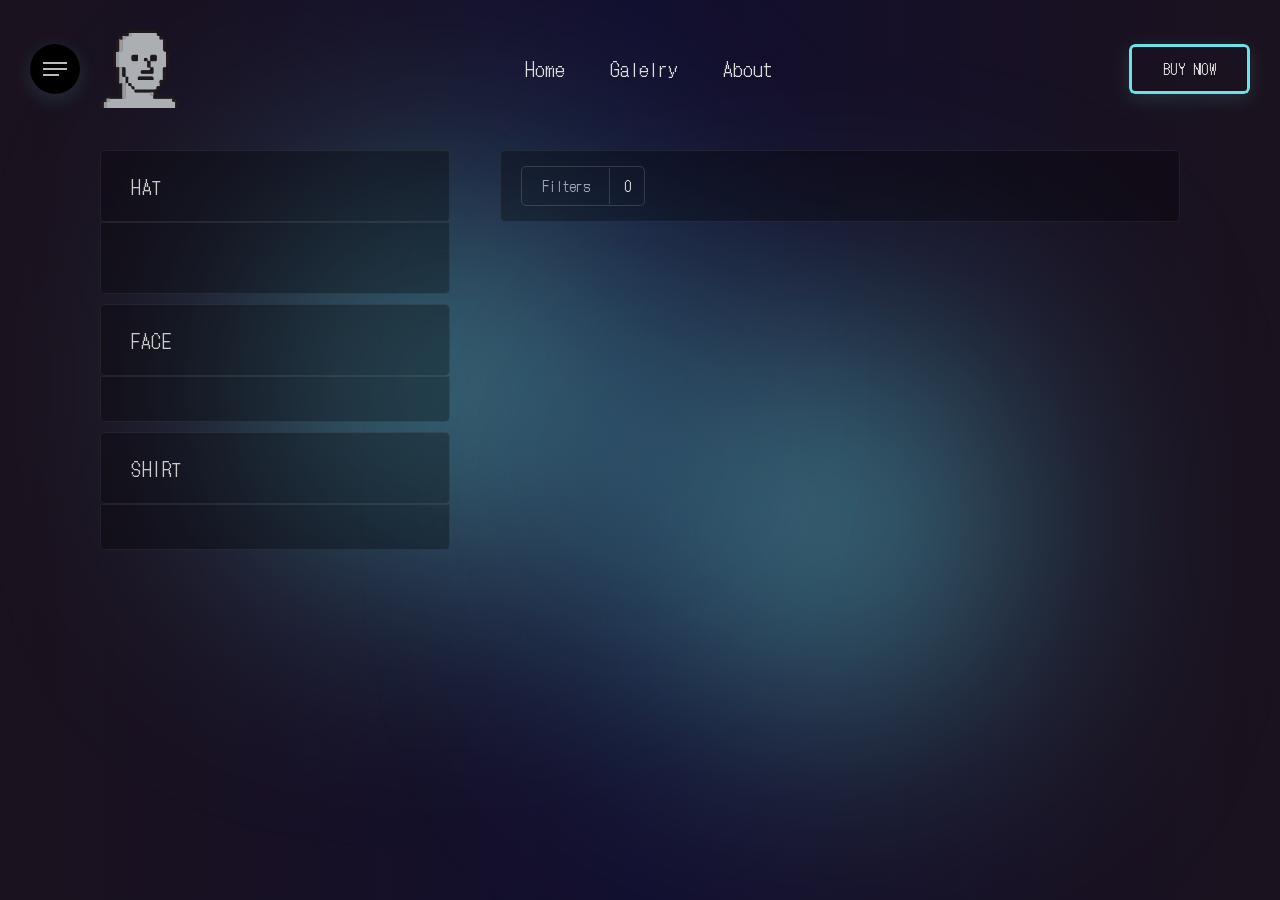
==== gallery.html @ 959a047c "new changes" ====
<!DOCTYPE html>
<html>

<head>

  <meta http-equiv="Content-Type" content="text/html; charset=utf-8">
  
  <meta name="description" content="NPC ORDINALS">
  <meta name="viewport" content="width=device-width, initial-scale=1, maximum-scale=1">
  
  <title> NPC ORDINALS </title>
  <link rel="icon" type="image/x-icon" href="/images/favicon.ico">
  
  
  <link rel="preconnect" href="https://fonts.googleapis.com">
  <link rel="preconnect" href="https://fonts.gstatic.com" crossorigin>
  <link href="https://fonts.googleapis.com/css2?family=DotGothic16&display=swap" rel="stylesheet">
  
  <!-- Styles -->
  <link type="text/css" rel="stylesheet" href="css/css-plugins.css">
  <link type="text/css" rel="stylesheet" href="css/css-style.css">
  <link type="text/css" rel="stylesheet" href="css/styles.css">
  <!--[if lt IE 9]> <script type="text/javascript" src="js/modernizr.custom.js?ver=4.1"></script> <![endif]-->
  <!-- !Styles -->
  
  </head>
  
  <body>
  
  <!-- Preloader -->
  <div class="metaportal_fn_preloader">
    <div class="loading-container">
      <div class="loading">
        <div class="l1">
          <div></div>
        </div>
        <div class="l2">
          <div></div>
        </div>
        <div class="l3">
          <div></div>
        </div>
        <div class="l4">
          <div></div>
        </div>
      </div>
    </div>
  </div>
  <!-- !Preloader -->
  
  <!-- Left Navigation -->
  <div class="metaportal_fn_leftnav_closer ready"></div>
  <div class="metaportal_fn_leftnav ready">
    <a href="#" class="fn__closer"><span></span></a>
    <div class="navbox">
      <div class="list_holder">
        <ul class="metaportal_fn_items">
          <li>
            <div class="item">
              <a href="https://magiceden.io/ordinals/marketplace/npc" target="_blank"></a>
              <span class="icon">
                <img src="images/market-opensea.png" alt="">
              </span>
              <span class="text">Magic Eden</span>
            </div>
          </li>
          <li>
            <div class="item">
              <a href="https://ordinalswallet.com/collection/npc-ordinals" target="_blank"></a>
              <span class="icon">
                <img src="images/ordinals.png" alt="">
              </span>
              <span class="text">Ordinals</span>
            </div>
          </li>
          <li>
            <div class="item">
              <a href="https://www.binance.com/en/nft/collection/npc-ordinals-715937890471591936?isBack=1" target="_blank"></a>
              <span class="icon">
                <img src="images/binance.png" alt="">
              </span>
              <span class="text">Binance</span>
            </div>
          </li>
        </ul>
      </div>
      <div class="nav_holder">
        
        <!-- For JS -->
        <span class="icon">
          <img src="images/svg-down.svg" alt="" class="fn__svg">
        </span>
        <!-- For JS -->
        
        
      </div>
      <div class="info_holder">
        <div class="copyright">
          <p>Copyright 2023 NPC ORDINALS </a></p>
        </div>
        <div class="social_icons">
          <ul>
            <li><a href="https://twitter.com/NPCOrdinals"><img src="images/social-twitter-1.svg" alt="" class="fn__svg"></a></li>
            <li><a href="https://discord.gg/QECun3AgF5"><img src="images/discord.svg" alt="" class="fn__svg"></a></li>
            
          </ul>
        </div>
      </div>
    </div>
  </div>
  <!-- !Left Navigation -->
  
  
  <!-- !Searchbox Popup -->
  
  
  <!-- !Wallet Popup -->
  
  <!-- Main -->
  <div class="metaportal_fn_main">
  
    <!-- Mobile Navigation -->
    <div class="metaportal_fn_mobnav">
      <div class="mob_top">
        
        <div class="wallet">
          <a href="https://magiceden.io/ordinals/marketplace/npc" class="metaportal_fn_button wallet_opener"><span>Buy Now</span></a>
        </div>
      </div>
      <div class="mob_mid">
        <div class="logo">
          <a href="index.html"><img src="images/img-logo.png" alt=""></a>
        </div>
        <div class="trigger">
          <span></span>
        </div>
      </div>
      <div class="mob_bot">
        <ul>
          <li><a class="creative_link" href="index.html">Home</a></li>
          <li><a class="creative_link" href="gallery.html">Gallery</a></li>
          <li><a class="creative_link" href="#about">About</a></li>
        </ul>
      </div>
    </div>
    <!-- !Mobile Navigation -->
    
    <!-- Header -->
    <header id="header">
      <div class="header">
        <div class="header_in">
        
          <div class="trigger_logo">
            <div class="trigger">
              <span></span>
            </div>
            <div class="logo">
              <a href="index.html"><img src="images/img-logo.png" alt=""></a>
            </div>
          </div>
          
          <div class="nav">
            <ul>
              <li><a class="creative_link" href="index.html">Home</a></li>
              <li><a class="creative_link" href="gallery.html">Galelry</a></li>
              <li><a class="creative_link" href="#collection">About</a></li>
            </ul>
          </div>
          
          <div class="wallet">
            <a href="https://magiceden.io/ordinals/marketplace/npc" class="metaportal_fn_button wallet_opener"><span>Buy Now</span></a>
          </div>
          
        </div>
      </div>
    </header>
    <!-- !Header -->

    <div class="metaportal_fn_collectionpage">
      <div class="container">
        <div class="metaportal_fn_collection">


          <div class="metaportal_fn_filters">



            <div class="filter_item filter__type opened">
              <div class="filter_item__header">
                <a class="full_link" href="#"></a>
                <span class="text">HAT</span>
              </div>

              <div class="filter_item__content">
                <div class="ic_in">

                  <ul class="items">
                    <li >

                     <div class="item">
                      <span id="hat-filter" class="text">  </span>
                    </div> 
                    </li> </br> 
                  </ul>
                  <!-- Dynamically populated with available hat options -->
                </div>
              </div>
            </div>

            <div class="filter_item filter__type opened">
              <div class="filter_item__header">
                <a class="full_link" href="#"></a>
                <span class="text">FACE</span>
              </div>

              <div class="filter_item__content">
                <div class="ic_in">

                  <ul class="items">
                    <li>

                      <div id="face-filter" class="item"> </div>
                    </li>
                  </ul>
                  <!-- Dynamically populated with available hat options -->
                </div>
              </div>
            </div>

            <div class="filter_item filter__type opened">
              <div class="filter_item__header">
                <a class="full_link" href="#"></a>
                <span class="text">SHIRT</span>
              </div>

              <div class="filter_item__content">
                <div class="ic_in">

                  <ul class="items">
                    <li>

                      <div id="shirt-filter" class="item"> </div>
                    </li>
                  </ul>
                  <!-- Dynamically populated with available hat options -->
                </div>
              </div>
            </div>






          </div>


          <div class="metaportal_fn_clist">

            <div class="metaportal_fn_result_box" data-and-text="And" data-or-text="Or">
              <div class="filter_count">
                Filters <span>0</span>
              </div>
            </div>

            <div id="gallery">
            </div>
          </div>


        </div>
      </div>
    </div>


      <script data-cfasync="false" src="js/cloudflare-static-email-decode.min.js"></script>
      <script type="text/javascript" src="js/6547-js-jquery.js"></script>
      <script type="text/javascript" src="js/4594-js-plugins.js"></script>
      <!--[if lt IE 10]> <script type="text/javascript" src="js/ie8.js?ver=4.1"></script> <![endif]-->
      <script type="text/javascript" src="js/9503-js-init.js"></script>
      <script src="js/script.js"></script>
</body>

</html>
---- css/css-style.css ----
@charset "utf-8";

body,
html {
    overflow-x: hidden
}

body:after,
body:before {
    width: 270px;
    height: 270px;
    border-radius: 100%;
    position: fixed
}

body,
p {
    letter-spacing: 0
}

.clearfix:after,
.clearfix:before,
.container:after,
html:after,
html:before {
    display: table;
    content: '';
    clear: both
}

.fn__maintitle.big,
.fn__maintitle.upper,
.fn_cs_steps p {
    text-transform: uppercase
}

.fn_cs_roadmap .swiper-slide .phase,
.metaportal_fn_pnb .item .fn_title,
.qnt,
.wid-title .text {
    white-space: nowrap;
    text-overflow: ellipsis
}

:root {
    --mc1: #6BE2E8;
    --mc2: #6BE2E8;
    --hc: #ddd;
    --bc: #9ba0b8;
    --hff: 'DotGothic16', sans-serif;
    --bff: 'DotGothic16', sans-serif;
}

*,
:after,
:before {
    margin: 0;
    padding: 0;
    -webkit-box-sizing: border-box;
    -moz-box-sizing: border-box;
    box-sizing: border-box
}

.metaportal_fn_content {
    display: -webkit-flex;
    display: -moz-flex;
    display: -ms-flex;
    display: -o-flex;
    display: flex;
    -webkit-flex-direction: column;
    -moz-flex-direction: column;
    -ms-flex-direction: column;
    -o-flex-direction: column;
    flex-direction: column;
    min-height: 100vh
}

.metaportal_fn_preloader {
    position: fixed;
    z-index: 9999;
    top: 0;
    left: 0;
    right: 0;
    bottom: 0;
    background: #1b121d;
    background: -moz-linear-gradient(90deg, #1b121d 0, #120f2f 50%, #1b121d 100%);
    background: -webkit-linear-gradient(90deg, #1b121d 0, #120f2f 50%, #1b121d 100%);
    background: linear-gradient(90deg, #1b121d 0, #120f2f 50%, #1b121d 100%);
    transition: .5s
}

.fn_cs_slider .metaportal_fn_videobutton,
.metaportal_fn_preloader.ready {
    opacity: 0;
    visibility: hidden
}

.metaportal_fn_preloader .loading-container {
    width: 256px;
    height: 256px;
    position: absolute;
    top: 50%;
    left: 50%;
    -webkit-transform: translate(-50%, -50%);
    -ms-transform: translate(-50%, -50%);
    -o-transform: translate(-50%, -50%);
    transform: translate(-50%, -50%)
}

.metaportal_fn_preloader .loading {
    width: 64px;
    height: 64px;
    position: absolute;
    top: 36%;
    left: 36%;
    -webkit-transform: rotate(45deg);
    -ms-transform: rotate(45deg);
    -o-transform: rotate(45deg);
    transform: rotate(45deg)
}

.metaportal_fn_preloader .loading div {
    width: 32px;
    height: 32px;
    position: absolute
}

.metaportal_fn_preloader .l1 div,
.metaportal_fn_preloader .l2 div,
.metaportal_fn_preloader .l3 div,
.metaportal_fn_preloader .l4 div {
    width: 100%;
    height: 100%;
    background-color: var(--mc1)
}

.metaportal_fn_preloader .l1 {
    transform: translate(0, 0);
    animation: 3s infinite l1-rise
}

.metaportal_fn_preloader .l2 {
    transform: translate(0, 32px);
    animation: 3s infinite l2-rise
}

.metaportal_fn_preloader .l3 {
    transform: translate(32px, 0);
    animation: 3s infinite l3-rise
}

.metaportal_fn_preloader .l4 {
    transform: translate(32px, 32px);
    animation: 3s infinite l4-rise
}

@keyframes rot1 {

    0%,
    40%,
    50% {
        transform: rotate(0)
    }

    100%,
    60% {
        transform: rotate(90deg)
    }
}

@keyframes rot2 {

    0%,
    40%,
    50% {
        transform: rotate(0)
    }

    100%,
    60% {
        transform: rotate(-90deg)
    }
}

@keyframes rot3 {

    0%,
    35% {
        transform: rotate(45deg)
    }

    100%,
    65% {
        transform: rotate(405deg)
    }
}

@keyframes l1-rise {

    0%,
    100% {
        transform: translate(0, 0)
    }

    30%,
    70% {
        transform: translate(-8px, -8px)
    }
}

@keyframes l2-rise {

    0%,
    100% {
        transform: translate(0, 32px)
    }

    30%,
    70% {
        transform: translate(-8px, 40px)
    }
}

@keyframes l3-rise {

    0%,
    100% {
        transform: translate(32px, 0)
    }

    30%,
    70% {
        transform: translate(40px, -8px)
    }
}

@keyframes l4-rise {

    0%,
    100% {
        transform: translate(32px, 32px)
    }

    30%,
    70% {
        transform: translate(40px, 40px)
    }
}

@keyframes color {

    0%,
    100% {
        background-color: var(--mc1)
    }

    50% {
        background-color: var(--mc2)
    }
}

.metaportal_fn_preloader .l1 div,
.metaportal_fn_preloader .l4 div {
    animation: 3s infinite rot1, 3s linear infinite color
}

.metaportal_fn_preloader .l2 div,
.metaportal_fn_preloader .l3 div {
    animation: 3s infinite rot2, 3s linear infinite color
}

body {
    font-family: var(--bff);
    font-size: 18px;
    line-height: 1.44;
    font-weight: 400;
    color: var(--bc);
    position: relative;
    word-break: break-word;
    background: #1b121d;
    background: -moz-linear-gradient(90deg, #1b121d 0, #120f2f 50%, #1b121d 100%);
    background: -webkit-linear-gradient(90deg, #1b121d 0, #120f2f 50%, #1b121d 100%);
    background: linear-gradient(90deg, #1b121d 0, #120f2f 50%, #1b121d 100%);
    height: auto
}

body,
html {
    width: 100%;
    margin: 0;
    padding: 0
}

body:after {
    content: '';
    top: 42.8%;
    right: 25%;
    background-color: var(--mc2);
    -webkit-filter: blur(150px);
    -o-filter: blur(150px);
    filter: blur(150px)
}

body:before {
    content: '';
    top: 27.5%;
    left: 23.9%;
    background-color: var(--mc1);
    -webkit-filter: blur(150px);
    -o-filter: blur(150px);
    filter: blur(150px)
}

.fn__svg {
    fill: currentcolor;
    width: 18px;
    height: 18px;
    opacity: 0
}

.replaced-svg {
    opacity: 1
}

p {
    margin-bottom: 20px
}

h1,
h2,
h3,
h4,
h5,
h6 {
    color: var(--hc);
    font-family: var(--hff);
    line-height: 1.22;
    letter-spacing: 0
}

h1>a,
h2>a,
h3>a,
h4>a,
h5>a,
h6>a {
    text-decoration: none;
    color: var(--hc)
}

.social a:hover,
h1>a:hover,
h2>a:hover,
h3>a:hover,
h4>a:hover,
h5>a:hover,
h6>a:hover {
    color: var(--mc1)
}

input[type=password],
input[type=text] {
    background-color: transparent;
    border-radius: 5px;
    border: 2px solid rgba(255, 255, 255, .15);
    font-size: 16px;
    letter-spacing: 0;
    line-height: 46px;
    height: 50px;
    padding: 0 15px;
    outline: transparent 0
}

.social a,
.social li {
    font-family: var(--hff);
    font-size: 18px;
    letter-spacing: 0;
    text-decoration: none;
    font-weight: 500;
    color: var(--hc)
}

textarea {
    background-color: transparent;
    border-radius: 6px;
    border: 2px solid rgba(255, 255, 255, .15);
    font-size: 16px;
    letter-spacing: 0;
    padding: 13px 15px;
    height: 250px
}

input[type=password]:focus,
input[type=text]:focus,
textarea:focus {
    outline: 0;
    background-color: transparent;
    border-color: var(--mc1)
}

#footer,
#fun_facts {
    border-top: 1px solid rgba(255, 255, 255, .08)
}

.container {
    width: 100%;
    max-width: 1800px;
    padding: 0 100px;
    margin: 0 auto
}

.container.small {
    max-width: 1400px
}

@media(max-width:1200px) {
    .container {
        padding: 0 40px
    }
}

@media(max-width:1040px) {
    .container {
        padding: 0 20px
    }
}

.metaportal_fn_comments .metaportal_fn_button,
.mw300 {
    max-width: 300px
}

a.full_link {
    position: absolute;
    top: 0;
    left: 0;
    right: 0;
    bottom: 0;
    z-index: 1
}

.bg_overlay,
.bg_overlay .bg_color,
.bg_overlay .bg_image {
    position: absolute;
    top: 0;
    left: 0;
    right: 0;
    bottom: 0;
    z-index: 1;
    background-size: cover;
    background-repeat: no-repeat;
    background-position: center center
}

.bg_overlay .bg_color {
    z-index: 2
}

[class*=mw_] {
    margin-left: auto;
    margin-right: auto
}

.mw_650 {
    max-width: 650px
}

.mw_500 {
    max-width: 500px
}

.metaportal_fn_main,
.metaportal_fn_main * {
    box-sizing: border-box
}

.metaportal_fn_main {
    position: relative;
    z-index: 2;
    display: -webkit-flex;
    display: -moz-flex;
    display: -ms-flex;
    display: -o-flex;
    display: flex;
    -webkit-flex-direction: column;
    -moz-flex-direction: column;
    -ms-flex-direction: column;
    -o-flex-direction: column;
    flex-direction: column;
    min-height: 100vh
}

.metaportal_fn_mobnav {
    display: none;
    overflow: hidden
}

.header .trigger_logo,
.metaportal_fn_mobnav .social,
.metaportal_fn_mobnav .social_trigger,
.metaportal_fn_pnb .item_in {
    display: -webkit-flex;
    display: -moz-flex;
    display: -ms-flex;
    display: -o-flex;
    display: flex;
    -ms-align-items: center;
    align-items: center
}

.fn_cs_section_divider .divider>*,
.header .trigger,
.metaportal_fn_mobnav .social_trigger .trigger {
    margin-right: 20px
}

.metaportal_fn_mobnav .mob_mid,
.metaportal_fn_mobnav .mob_top {
    display: -webkit-flex;
    display: -moz-flex;
    display: -ms-flex;
    display: -o-flex;
    display: flex;
    padding: 20px;
    overflow: hidden;
    background: #1b121d;
    background: -moz-linear-gradient(90deg, #1b121d 0, #120f2f 50%, #1b121d 100%);
    background: -webkit-linear-gradient(90deg, #1b121d 0, #120f2f 50%, #1b121d 100%);
    background: linear-gradient(90deg, #1b121d 0, #120f2f 50%, #1b121d 100%);
    border-bottom: 1px solid rgba(255, 255, 255, .08);
    -ms-align-items: center;
    align-items: center;
    justify-content: space-between
}

#social .social,
.social ul {
    display: -webkit-flex;
    display: -moz-flex;
    display: -ms-flex;
    display: -o-flex;
    -ms-align-items: center
}

.metaportal_fn_mobnav .mob_bot {
    display: none;
    background: #1b121d;
    padding: 21px 20px;
    overflow: hidden
}

.metaportal_fn_items,
.metaportal_fn_mobnav .mob_bot ul {
    margin: 0;
    list-style-type: none
}

.metaportal_fn_mobnav .mob_bot li {
    padding: 8px 0;
    margin: 0
}

.metaportal_fn_mobnav .mob_bot a {
    line-height: 27px
}

#social {
    z-index: 5;
    position: fixed;
    left: 50px;
    top: 50%;
    transition: .5s
}

#social.hold {
    transform: translateX(-200px)
}

#social .social {
    -moz-transform: translateX(-50%) translateY(-50%) rotate(-90deg);
    -webkit-transform: translateX(-50%) translateY(-50%) rotate(-90deg);
    transform: translateX(-50%) translateY(-50%) rotate(-90deg);
    display: flex;
    position: absolute;
    width: max-content;
    align-items: center
}

.social ul {
    margin: 0;
    list-style-type: none;
    display: flex;
    align-items: center
}

.social li {
    margin: 0
}

.social li:after {
    content: '/';
    margin: 0 6px
}

.social li:last-child:after {
    content: ''
}

.social .title {
    margin: 0 10px 0 0;
    padding: 0;
    line-height: 50px
}

.metaportal_fn_button,
.metaportal_fn_protected input[type=submit] {
    display: block;
    width: fit-content;
    max-width: 100%;
    text-decoration: none;
    font-weight: 500;
    font-size: 14px;
    letter-spacing: .5px;
    font-family: var(--hff);
    height: 50px;
    line-height: 50px;
    padding: 0 34px;
    position: relative;
    color: var(--hc);
    text-transform: uppercase;
    text-align: center;
    white-space: nowrap;
    background-color: transparent;
    outline: transparent 0
}

.header .nav a,
.metaportal_fn_totop {
    font-size: 18px;
    letter-spacing: 0;
    font-weight: 500;
    font-family: var(--hff);
    text-decoration: none
}

#home2 .container,
.metaportal_fn_button span {
    position: relative;
    z-index: 5
}

.metaportal_fn_protected .submit {
    display: block;
    position: relative
}

.metaportal_fn_protected .submit input {
    width: 100%;
    z-index: 5
}

.metaportal_fn_button.full {
    width: 100%;
    height: 80px;
    line-height: 80px
}

.metaportal_fn_search,
.metaportal_fn_totop .icon,
.trigger {
    height: 50px;
    background-color: #000
}

.metaportal_fn_button:hover:after,
.metaportal_fn_items .item:hover:after,
.metaportal_fn_protected .submit:hover:after {
    animation-duration: 2s
}

.metaportal_fn_button:hover,
.metaportal_fn_protected .submit:hover,
.metaportal_fn_share a:hover {
    color: #fff
}

.metaportal_fn_button:after,
.metaportal_fn_protected .submit:after {
    content: "";
    position: absolute;
    top: 0;
    left: 0;
    right: 0;
    bottom: 0;
    border-radius: 6px;
    border: 3px solid transparent;
    background: -moz-linear-gradient(45deg, var(--mc1), var(--mc2), var(--mc1), var(--mc2)) border-box;
    background: -webkit-linear-gradient(45deg, var(--mc1), var(--mc2), var(--mc1), var(--mc2)) border-box;
    background: linear-gradient(45deg, var(--mc1), var(--mc2), var(--mc1), var(--mc2)) border-box;
    -webkit-mask: linear-gradient(#fff 0 0) padding-box, linear-gradient(#fff 0 0);
    -webkit-mask-composite: destination-out;
    -webkit-mask-composite: source-out;
    mask-composite: exclude;
    background-size: 300% 300%;
    -webkit-animation: 4s infinite alternate animatedgradient;
    animation: 4s infinite alternate animatedgradient
}

.fn_cs_about .left_part .img_in,
.fn_cs_slider .slider_top .img {
    background-size: cover;
    background-position: center center;
    background-repeat: no-repeat
}

.metaportal_fn_button:before,
.metaportal_fn_protected .submit:before {
    right: 0;
    bottom: 0;
    top: 0;
    left: 0;
    position: absolute;
    color: var(--mc1);
    content: '';
    opacity: .15;
    border-radius: 6px;
    box-shadow: 0 5px 20px
}

@keyframes animatedgradient {

    0%,
    100% {
        background-position: 0 50%
    }

    50% {
        background-position: 100% 50%
    }
}

.metaportal_fn_totop {
    display: block;
    margin: 0;
    padding: 0;
    position: fixed;
    z-index: 5;
    right: 30px;
    bottom: 30px;
    width: 50px;
    color: #bbb;
    opacity: 0;
    visibility: hidden;
    transform: translateX(100px);
    transition: .5s
}

.totop-active .metaportal_fn_totop {
    transform: translateX(0);
    opacity: 1;
    visibility: visible
}

.metaportal_fn_totop .icon {
    display: block;
    width: 50px;
    border-radius: 100%;
    position: relative;
    margin-right: 30px
}

.metaportal_fn_totop .fn__svg {
    position: absolute;
    display: block;
    z-index: 3;
    width: 20px;
    height: 20px;
    left: 50%;
    top: 50%;
    margin: -10px 0 0 -10px;
    -moz-transform: rotate(-90deg);
    -webkit-transform: rotate(-90deg);
    transform: rotate(-90deg)
}

.metaportal_fn_totop .icon:after {
    content: '';
    position: absolute;
    z-index: -1;
    width: 100%;
    height: 100%;
    top: 0;
    left: 0;
    color: var(--mc1);
    opacity: .15;
    border-radius: 100%;
    box-shadow: 0 5px 20px;
    -moz-transform: rotate(90deg);
    -webkit-transform: rotate(90deg);
    transform: rotate(90deg);
    transition: .3s
}

.fn_cs_collection .item:hover .item_in:after,
.metaportal_fn_items .item:hover .icon:after,
.metaportal_fn_search:hover:after,
.metaportal_fn_totop:hover .icon:after,
.slider_nav a:hover .icon:after,
.trigger.active:after,
.trigger:hover:after {
    opacity: .5
}

.metaportal_fn_totop .totop_inner {
    -moz-transform: translateX(-50%) translateY(-50%) rotate(-90deg);
    -webkit-transform: translateX(-50%) translateY(-50%) rotate(-90deg);
    transform: translateX(-50%) translateY(-50%) rotate(-90deg);
    display: -webkit-flex;
    display: -moz-flex;
    display: -ms-flex;
    display: -o-flex;
    display: flex;
    top: 50%;
    left: 50%;
    position: absolute;
    width: max-content;
    -ms-align-items: center;
    align-items: center
}

.metaportal_fn_search {
    display: block;
    width: 50px;
    border-radius: 100%;
    position: fixed;
    z-index: 5;
    bottom: 30px;
    left: 30px;
    color: #bbb;
    transition: .5s
}

.metaportal_fn_search.hold {
    transform: translateX(-300px)
}

.metaportal_fn_categories .count:after,
.metaportal_fn_mint_top .view_on a:after,
.metaportal_fn_search:after,
.metaportal_fn_widget_articles .count:after {
    content: '';
    position: absolute;
    z-index: -1;
    width: 100%;
    height: 100%;
    color: var(--mc1);
    top: 0;
    left: 0;
    opacity: .15;
    border-radius: 100%;
    box-shadow: 0 5px 20px;
    transition: .3s
}

.metaportal_fn_search .fn__svg {
    position: absolute;
    display: block;
    z-index: 3;
    width: 20px;
    height: 20px;
    left: 50%;
    top: 50%;
    margin: -10px 0 0 -10px
}

.header,
.header:after {
    top: 0;
    transition: .3s;
    left: 0
}

.header {
    padding: 30px;
    position: fixed;
    right: 0;
    z-index: 25;
    border-bottom: 1px solid transparent
}

.fn__maintitle,
.trigger {
    z-index: 5;
    position: relative
}

.header:after {
    transform: translateY(-105%);
    content: '';
    position: absolute;
    right: 0;
    bottom: 0;
    z-index: -1;
    background: #1b121d;
    background: -moz-linear-gradient(90deg, #1b121d 0, #120f2f 50%, #1b121d 100%);
    background: -webkit-linear-gradient(90deg, #1b121d 0, #120f2f 50%, #1b121d 100%);
    background: linear-gradient(90deg, #1b121d 0, #120f2f 50%, #1b121d 100%)
}

.header.active:after,
.metaportal_fn_search_closer.active {
    transform: translateY(0)
}

.header.active {
    z-index: 60;
    padding: 20px 30px;
    border-bottom-color: rgba(255, 255, 255, .08)
}

.header .header_in {
    display: -webkit-flex;
    display: -moz-flex;
    display: -ms-flex;
    display: -o-flex;
    display: flex;
    justify-content: space-between;
    -ms-align-items: center;
    align-items: center
}

.frenify_cards_gallery img,
.header .nav,
.metaportal_fn_result_box .result_item a:hover:after {
    opacity: 0
}

.trigger {
    display: block;
    width: 50px;
    border-radius: 100%;
    color: #bbb;
    cursor: pointer
}

.slider_nav .icon:after,
.trigger:after {
    content: '';
    position: absolute;
    z-index: -1;
    width: 100%;
    height: 100%;
    top: 0;
    left: 0;
    color: var(--mc1);
    opacity: .15;
    border-radius: 100%;
    box-shadow: 0 5px 20px;
    transition: .3s
}

.trigger.active span {
    -webkit-transform: rotate(45deg);
    -ms-transform: rotate(45deg);
    -o-transform: rotate(45deg);
    transform: rotate(45deg)
}

.trigger.active span:before {
    bottom: 0;
    -webkit-transform: rotate(-90deg);
    -ms-transform: rotate(-90deg);
    -o-transform: rotate(-90deg);
    transform: rotate(-90deg)
}

.trigger.active span:after {
    width: 0;
    transition: none
}

.trigger span,
.trigger span:after,
.trigger span:before {
    display: block;
    height: 2px;
    position: absolute;
    background-color: #bbb;
    content: '';
    transition: .3s
}

.fn_cs_slider .slider_top ul,
.header .nav ul,
.slider_nav,
.slider_nav a {
    display: -webkit-flex;
    display: -moz-flex;
    display: -ms-flex;
    display: -o-flex
}

.trigger span {
    top: 24px;
    width: 24px;
    left: 13px
}

.trigger span:before {
    bottom: 6px;
    width: 24px;
    left: 0
}

.trigger span:after {
    top: 6px;
    width: 16px;
    left: 0
}

.header .nav ul {
    margin: 0 0 0 -45px;
    list-style-type: none;
    display: flex
}

.header .nav li {
    margin: 0 0 0 45px
}

.fn__maintitle {
    margin: 0;
    padding: 0;
    font-weight: 300;
    letter-spacing: .5px;
    font-size: 36px;
    line-height: 1
}

.fn__maintitle.big {
    font-size: 60px
}

.fn__maintitle[data-align=center] {
    text-align: center
}

.fn__maintitle[data-align=left] {
    text-align: left
}

.fn__maintitle[data-align=right] {
    text-align: right
}

.fn__maintitle:before {
    position: absolute;
    z-index: -1;
    top: 2px;
    left: 0;
    width: 100%;
    height: 100%;
    background: -moz-linear-gradient(var(--mc1), var(--mc2));
    background: -webkit-linear-gradient(var(--mc1), var(--mc2));
    background: linear-gradient(var(--mc1), var(--mc2));
    -webkit-background-clip: text;
    -webkit-text-fill-color: transparent;
    content: attr(data-text)
}

#home {
    overflow: hidden;
    padding-top: 179px;
    padding-bottom: 150px
}

.fn_cs_slider {
    padding: 0 20px;
    overflow: hidden
}

.fn_cs_counter_list li:nth-of-type(4n) .divider,
.fn_cs_roadmap .step_in .fn__svg,
.fn_cs_slider .hidden_list,
.metaportal_fn_boxed_countdown li:last-child span:after,
.metaportal_fn_boxed_countdown li:last-child span:before,
.metaportal_fn_leftnav .nav_holder .icon,
.metaportal_fn_leftnav.ready,
.metaportal_fn_leftnav_closer.ready,
.metaportal_fn_wallet_closer.ready,
.metaportal_fn_walletbox.ready {
    display: none
}

.slider_nav {
    display: flex;
    -ms-align-items: center;
    align-items: center;
    justify-content: center;
    position: relative;
    margin-bottom: 52px
}

.slider_nav>* {
    margin-right: 100px
}

.fn_cs_section_divider .divider>:last-child,
.slider_nav a>:last-child,
.slider_nav>:last-child {
    margin-right: 0
}

.slider_nav:after {
    content: '';
    position: absolute;
    width: 40px;
    height: 1px;
    background-color: rgba(255, 255, 255, .5);
    left: 50%;
    margin-left: -20px;
    top: 50%;
    margin-top: -.5px
}

.fn_cs_slider .slider_top .item_in,
.slider_nav .circle,
.slider_nav .icon {
    background-color: rgba(255, 255, 255, .05)
}

.slider_nav a {
    display: flex;
    -ms-align-items: center;
    align-items: center;
    padding: 10px 0
}

.slider_nav a>* {
    margin-right: 10px
}

.slider_nav .circle {
    width: 12px;
    height: 12px;
    display: block;
    border: 2px solid rgba(255, 255, 255, .5);
    position: relative;
    border-radius: 100%
}

.slider_nav .icon {
    width: 34px;
    height: 34px;
    display: block;
    border: 2px solid rgba(255, 255, 255, .5);
    position: relative;
    border-radius: 100%
}

.slider_nav .fn__svg {
    display: block;
    position: absolute;
    width: 12px;
    height: 12px;
    color: rgba(255, 255, 255, .5);
    top: 50%;
    left: 50%;
    margin: -6px 0 0 -6px
}

.slider_nav .prev .fn__svg {
    transform: rotate(90deg);
    margin-left: -8px
}

.slider_nav .next .fn__svg {
    transform: rotate(-90deg);
    margin-left: -5px
}

.fn_cs_slider .slider_top>img {
    width: 33.3333% !important;
    min-width: 33.3333% !important;
    opacity: 0
}

.fn_cs_slider .slider_top {
    padding: 59px 0 60px;
    position: relative
}

.fn_cs_slider .slider_top ul {
    list-style-type: none;
    margin: 0;
    padding: 0;
    position: absolute;
    top: 0;
    left: 0;
    right: 0;
    bottom: 0;
    display: flex;
    -ms-align-items: center;
    align-items: center;
    justify-content: center
}

.fn_cs_about,
.fn_cs_counter_list .item,
.fn_cs_counter_list .item h3,
.fn_cs_counter_list ul,
.fn_cs_desc {
    display: -webkit-flex;
    display: -moz-flex;
    display: -ms-flex;
    display: -o-flex
}

.fn_cs_slider .slider_top li {
    width: 33.3333%;
    position: absolute;
    margin: 0;
    transform: translateX(100%) scale(0);
    transition: none;
    opacity: 0;
    top: 65px
}

.fn_cs_slider .slider_top li.next2 {
    left: 100%;
    transform: translateX(100%) scale(0);
    transition: 1s
}

.fn_cs_slider .slider_top li.prev2 {
    left: 0;
    transform: translateX(-100%) scale(0);
    transition: 1s
}

.fn_cs_slider .slider_top li.active,
.fn_cs_slider .slider_top li.next,
.fn_cs_slider .slider_top li.prev {
    transform: translateX(0) scale(1);
    opacity: 1;
    transition: 1s
}

.fn_cs_slider .slider_top li.next,
.fn_cs_slider .slider_top li.prev {
    cursor: pointer
}

.fn_cs_slider .slider_top li.prev {
    left: -40px
}

.fn_cs_slider .slider_top li.next {
    left: 66.6666%;
    margin-left: 40px
}

.fn_cs_about .left_part .img img,
.fn_cs_collection img,
.fn_cs_slider .slider_top img,
.metaportal_fn_mint_top .mint_left img {
    min-width: 100%;
    opacity: 0
}

.fn_cs_slider .slider_top .item {
    perspective: 1000px;
    perspective-origin: 50% 50%
}

.fn_cs_slider .slider_top .item_in {
    padding: 20px;
    border-radius: 0px;
    border: 1px solid rgb(189, 189, 189);
    transition: 1s;
    position: absolute;
    top: 0;
    left: 0;
    right: 0;
    bottom: 0;
    transform: scaleX(.85) scaleY(.85) rotateY(180deg)
}

.fn_cs_slider .active .metaportal_fn_videobutton {
    opacity: 1;
    visibility: visible
}

.fn_cs_slider .slider_top .img {
    position: absolute;
    top: 20px;
    left: 20px;
    right: 20px;
    bottom: 20px;
    border-radius: 0px;
    overflow: hidden;
    image-rendering: pixelated;
}

.fn_cs_slider .slider_top .img:after {
    content: '';
    position: absolute;
    top: 0;
    left: 0;
    right: 0;
    bottom: 0;
    transition: .3s;
    image-rendering: pixelated;
}

.fn_cs_slider .slider_top .active .has_video .img:after {
    background-color: rgba(0, 0, 0, .3)
}

.fn_cs_slider .slider_top .item_in:after,
.frenify_cards_gallery .img_holder:after {
    content: '';
    position: absolute;
    z-index: -1;
    width: 300px;
    height: 300px;
    top: 0;
    left: 0;
    color: var(--mc1);
    opacity: .15;
    border-radius: 0px;
    box-shadow: 0 5px 20px
}

#fun_facts,
.blog__item,
.fn_cs_about .left_part .bg_overlay,
.fn_cs_steps .item,
.fn_cs_video img,
.metaportal_fn_mintbox {
    box-shadow: 0 5px 20px rgba(0, 0, 0, .25)
}

.fn_cs_slider .slider_top .item_in:before {
    height: 15px;
    width: 60%;
    content: '';
    position: absolute;
    top: 100%;
    margin-top: 30px;
    background-color: #000;
    border-radius: 100%;
    left: 50%;
    transform: translateX(-50%);
    -webkit-filter: blur(15px);
    -o-filter: blur(15px);
    filter: blur(15px)
}

.fn_cs_slider .slider_top .active .item_in {
    transform: scaleX(1) scaleY(1) rotateY(0)
}

.fn_cs_slider .slider_top .prev .item_in,
.fn_cs_slider .slider_top .prev2 .item_in {
    transform: scaleX(1.05) scaleY(.85) rotateY(-30deg)
}

.fn_cs_slider .slider_top .next .item_in,
.fn_cs_slider .slider_top .next2 .item_in {
    transform: scaleX(1.05) scaleY(.85) rotateY(30deg)
}

.fn_cs_slider .slider_top li.active {
    left: 33.3333%
}

.fn_cs_desc {
    display: flex;
    -webkit-flex-direction: column;
    -moz-flex-direction: column;
    -ms-flex-direction: column;
    -o-flex-direction: column;
    flex-direction: column;
    -ms-align-items: center;
    align-items: center;
    max-width: 900px;
    margin: 0 auto;
    text-align: center
}

.fn_cs_desc p {
    margin: 0 0 41px;
    font-size: 24px;
    line-height: 34px
}

#fun_facts {
    border-bottom: 1px solid rgba(255, 255, 255, .08);
    background-color: rgba(0, 0, 0, .15);
    padding: 132px 0 87px
}

.fn_cs_counter_list ul {
    margin: 0 0 0 -140px;
    padding: 0;
    list-style-type: none;
    display: flex;
    flex-wrap: wrap
}

.fn_cs_counter_list li {
    padding-left: 140px;
    margin: 0 0 40px;
    width: 25%
}

.fn_cs_counter_list .item {
    position: relative;
    width: 100%;
    text-align: center;
    display: flex;
    -webkit-flex-direction: column;
    -moz-flex-direction: column;
    -ms-flex-direction: column;
    -o-flex-direction: column;
    flex-direction: column;
    -ms-align-items: center;
    align-items: center;
    padding: 0 10px
}

.fn_cs_counter_list .item h3 {
    display: flex;
    flex-wrap: wrap;
    justify-content: center;
    margin-bottom: 6px
}

.fn_cs_counter_list .item p {
    margin: 0
}

.fn_cs_counter_list .divider {
    position: absolute;
    left: 100%;
    top: 25px;
    width: 140px;
    height: 2px;
    background-color: rgba(255, 255, 255, .5)
}

.fn_cs_counter_list .divider:after,
.fn_cs_counter_list .divider:before,
.fn_cs_divider .divider:after,
.fn_cs_divider .divider:before {
    width: 16px;
    content: '';
    position: absolute;
    height: 2px;
    background-color: rgba(255, 255, 255, .5);
    transform: rotate(-65deg)
}

.fn_cs_counter_list .divider:before {
    left: 50%;
    margin-left: -11px
}

.fn_cs_counter_list .divider:after {
    left: 50%;
    margin-left: -5px
}

.fn__gradient_title {
    width: fit-content;
    max-width: 100%;
    margin: 0;
    padding: 0;
    font-size: 60px;
    font-weight: 600;
    letter-spacing: 0;
    line-height: 1;
    background: -moz-linear-gradient(90deg, var(--mc1), var(--mc2));
    background: -webkit-linear-gradient(90deg, var(--mc1), var(--mc2));
    background: linear-gradient(to right, var(--mc1), var(--mc2));
    -webkit-background-clip: text;
    -webkit-text-stroke: 4px transparent;
    color: #160f1a;
    filter: drop-shadow(0 5px 20px rgba(204, 0, 255, .15))
}

.fn_cs_about {
    position: relative;
    display: flex;
    margin-bottom: 150px
}

.fn_cs_about .left_part,
.fn_cs_mint,
.fn_cs_section_divider .divider,
.fn_cs_steps ul {
    display: -webkit-flex;
    display: -moz-flex;
    display: -ms-flex;
    display: -o-flex
}

.fn_cs_about .left_part {
    width: 57%;
    position: relative;
    display: flex;
    justify-content: flex-end;
    -ms-align-items: center;
    align-items: center;
    padding: 110px 0
}

.fn_cs_about .left_part .img_in {
    border-radius: 10px
}

.fn_cs_about .left_part .img {
    width: 542px;
    max-width: 100%;
    padding: 20px;
    border-radius: 10px;
    border: 1px solid rgba(255, 255, 255, .5);
    background-color: rgba(255, 255, 255, .05);
    position: relative;
    z-index: 5
}

.fn_cs_about .left_part .bg_overlay {
    right: 130px
}

.fn_cs_about .left_part .bg_color {
    background-color: rgba(0, 0, 0, .7)
}

.fn_cs_about .right_part {
    width: 43%;
    padding: 110px 100px
}

.fn_cs_about .right_in {
    max-width: 500px;
    margin: 0 auto
}

.fn_cs_about .fn__maintitle,
.fn_cs_mint .fn__maintitle {
    margin-bottom: 15px
}

.fn_cs_about .fn_cs_divider,
.fn_cs_faq .fn_cs_divider,
.fn_cs_mint .fn_cs_divider,
.fn_cs_shortabout .fn_cs_divider,
.metaportal_fn_privacy .fn_cs_divider {
    margin-bottom: 25px
}

.desc p,
.fn_cs_contact_info p,
.metaportal_fn_pagetitle h3,
.metaportal_fn_privacy p {
    margin-bottom: 27px
}

.desc p:last-child,
.fn_cs_collection_info :last-child,
.fn_cs_contact_form li:last-child,
.fn_cs_contact_info .item :last-child,
.fn_cs_contact_info p:last-child,
.metaportal_fn_blog_single .single_desc p:last-child,
.metaportal_fn_comments .comment-text p:last-child,
.metaportal_fn_comments .comment:last-child,
.metaportal_fn_filters .filter_item:last-child,
.metaportal_fn_filters .items>li:last-child,
.metaportal_fn_items li:last-child,
.metaportal_fn_leftnav .nav_holder li:last-child,
.metaportal_fn_mintbox .mint_checked p:last-child,
.metaportal_fn_privacy :last-child,
.metaportal_fn_widget_articles li:last-child,
.widget:last-child {
    margin-bottom: 0
}

.fn_cs_about .desc,
.fn_cs_mint .desc,
.fn_cs_shortabout .desc,
.metaportal_fn_mint_top .desc {
    margin-bottom: 32px
}

.fn_cs_divider {
    height: 16px;
    position: relative
}

.fn_cs_divider .divider {
    position: absolute;
    top: 50%;
    left: 0;
    margin-top: -1px;
    width: 140px;
    height: 2px;
    background-color: rgba(255, 255, 255, .5)
}

.fn_cs_mint,
.fn_cs_roadmap .slider_holder,
.fn_cs_video,
.metaportal_fn_categories li a span,
.metaportal_fn_searchbox .searchbox {
    position: relative
}

.fn_cs_divider .divider:before {
    left: -3px
}

.fn_cs_divider .divider:after {
    left: 3px
}

.fn_cs_mint {
    display: flex
}

.fn_cs_mint .left_part {
    width: 40%;
    padding-right: 100px
}

.fn_cs_mint .right_part {
    width: 60%
}

.fn_cs_steps ul {
    margin: 0 0 0 -70px;
    padding: 0;
    list-style-type: none;
    display: flex;
    flex-wrap: wrap
}

.fn_cs_steps li {
    width: 50%;
    padding-left: 70px;
    margin-bottom: 70px
}

.fn_cs_steps .item {
    height: 100%;
    padding: 20px;
    border-radius: 10px;
    border: 1px solid rgba(255, 255, 255, .15);
    position: relative
}

.fn_cs_steps .item_in {
    height: 100%;
    padding: 57px 50px 54px;
    border-radius: 10px;
    background-color: rgba(255, 255, 255, .03)
}

.fn_cs_collection .item_in,
.fn_cs_section_divider span,
.fn_cs_video a:hover .fn__svg,
a.metaportal_fn_videobutton:hover .fn__svg {
    background-color: rgba(255, 255, 255, .05)
}

.fn_cs_steps h3 {
    margin-bottom: 14px;
    color: #1a1734
}

.fn_cs_steps p {
    margin: 0;
    font-size: 16px;
    font-family: var(--hff);
    font-weight: 500
}

.fn_cs_steps[data-cols="4"] li {
    width: 25%
}

.fn_cs_steps[data-gap="60"] ul {
    margin-left: -60px
}

.fn_cs_steps[data-gap="60"] li {
    padding-left: 60px;
    margin-bottom: 60px
}

.fn_cs_steps.gap .item_in {
    padding: 47px 40px 44px
}

.fn_cs_video img {
    min-height: 240px;
    min-width: 100%;
    border-radius: 10px
}

.fn_cs_video a,
a.metaportal_fn_videobutton {
    position: absolute;
    display: block;
    left: 50%;
    top: 50%;
    margin: -60px 0 0 -60px;
    z-index: 25
}

.fn_cs_video a .fn__svg,
a.metaportal_fn_videobutton .fn__svg {
    width: 120px;
    height: 120px;
    display: block;
    transition: 1s;
    border-radius: 50%
}

.fn_cs_video a .stroke-solid,
a.metaportal_fn_videobutton .stroke-solid {
    stroke-width: 6px;
    stroke: rgba(255, 255, 255, .5);
    stroke-dashoffset: 0;
    stroke-dashArray: 300;
    stroke-width: 4px;
    transition: stroke-dashoffset 1s, opacity 1s
}

.fn_cs_video a .icon,
a.metaportal_fn_videobutton .icon {
    color: #fff;
    transform: scale(.7);
    transform-origin: 50% 50%;
    transition: transform .2s ease-out
}

.blog__item .counter .cc:before,
.fn_cs_collection .item_in:after,
.fn_cs_section_divider span:after {
    position: absolute;
    color: var(--mc1);
    opacity: .15;
    content: '';
    box-shadow: 0 5px 20px
}

.fn_cs_video a:hover .stroke-solid,
a.metaportal_fn_videobutton:hover .stroke-solid {
    opacity: 1;
    stroke-dashoffset: 300
}

.fn_cs_video a:hover .icon,
a.metaportal_fn_videobutton:hover .icon {
    transform: scale(.8)
}

.fn_cs_video.bg {
    min-height: 700px
}

.fn_cs_video.bg a {
    margin: -125px 0 0 -125px
}

.fn_cs_video.bg a .fn__svg {
    width: 250px;
    height: 250px
}

.fn_cs_video.bg a .stroke-solid {
    stroke-width: 2px
}

.fn_cs_video.bg a .icon {
    transform: scale(.3)
}

.fn_cs_video.bg a:hover .icon {
    transform: scale(.4)
}

#about,
#about2,
.metaportal_fn_collectionpage,
.metaportal_fn_comments {
    padding: 150px 0
}

.fn_cs_section_divider {
    width: 100%;
    position: relative;
    height: 12px
}

.fn_cs_section_divider .divider {
    position: relative;
    display: flex;
    margin: 0 auto;
    width: fit-content;
    max-width: 100%
}

.fn_cs_collection .collection_bottom,
.fn_cs_collection .collection_top {
    display: -webkit-flex;
    display: -moz-flex;
    display: -ms-flex;
    display: -o-flex;
    margin-left: -40px
}

.fn_cs_section_divider .divider:after,
.fn_cs_section_divider .divider:before {
    content: '';
    position: absolute;
    background-color: rgba(255, 255, 255, .15);
    height: 1px;
    top: 5px;
    width: 5000px
}

.fn_cs_section_divider .divider:before {
    right: 100%;
    margin-right: 20px
}

.fn_cs_section_divider .divider:after {
    left: 100%;
    margin-left: 20px
}

.fn_cs_section_divider span {
    height: 12px;
    position: relative;
    display: block;
    border: 2px solid rgba(255, 255, 255, .5);
    border-radius: 12px
}

.fn_cs_section_divider span:after {
    right: -2px;
    bottom: -2px;
    top: -2px;
    left: -2px;
    border-radius: 12px
}

.fn_cs_section_divider .short {
    width: 12px
}

.fn_cs_section_divider .long {
    width: 200px
}

#collection,
.metaportal_fn_result_list {
    overflow: hidden
}

#collection .fn__maintitle,
#news .fn__maintitle,
#roadmap .fn__maintitle,
.metaportal_fn_pagination {
    margin-bottom: 140px
}

.fn_cs_collection,
.metaportal_fn_nft_cats {
    margin-bottom: 102px
}

.fn_cs_collection .item {
    padding-left: 40px;
    margin-bottom: 40px
}

.fn_cs_collection .abs_img {
    transition: .5s;
    overflow: hidden;
    border-radius: 0px
}

.fn_cs_collection .ready .abs_img {
    transform: rotateY(-30deg) translateZ(0)
}

.fn_cs_collection .img {
    position: relative;
    perspective: 600px;
    perspective-origin: 50% 50%
}

.fn_cs_collection .item_in {
    padding: 20px;
    border-radius: 10px;
    border: 1px solid rgba(255, 255, 255, .5);
    position: relative
}

.fn_cs_collection .item_in:after {
    right: -1px;
    bottom: -1px;
    top: -1px;
    left: -1px;
    border-radius: 10px;
    transition: .3s
}

.fn_cs_collection .collection_top {
    display: flex;
    -ms-align-items: flex-end;
    align-items: flex-end;
    flex-wrap: wrap;
    padding-right: 40px
}

.fn_cs_collection .collection_bottom .item,
.fn_cs_collection .collection_top .item,
.fn_cs_collection.modern .collection_bottom .item:nth-child(2),
.fn_cs_collection.modern .collection_bottom .item:nth-child(3),
.fn_cs_collection.modern .collection_top .item:nth-child(2),
.fn_cs_collection.modern .collection_top .item:nth-child(3) {
    width: 31.2%
}

.fn_cs_collection .collection_bottom .item:first-child,
.fn_cs_collection .collection_bottom .item:nth-child(3),
.fn_cs_collection .collection_top .item:nth-child(2),
.fn_cs_collection .collection_top .item:nth-child(4),
.fn_cs_collection.modern .collection_bottom .item,
.fn_cs_collection.modern .collection_top .item {
    width: 18.8%
}

.fn_cs_collection .collection_bottom {
    display: flex;
    -ms-align-items: flex-start;
    align-items: flex-start;
    flex-wrap: wrap;
    padding-left: 40px
}

.fn_cs_news .bottom_part,
.fn_cs_news .news_part {
    display: -webkit-flex;
    display: -moz-flex;
    display: -ms-flex;
    display: -o-flex;
    column-gap: 40px
}

.fn_cs_collection.modern .collection_top {
    padding-right: 0
}

.fn_cs_collection.modern .collection_bottom {
    padding-left: 0
}

#collection,
#contact,
#news,
#roadmap {
    padding: 144px 0 150px
}

.fn_cs_news .bottom_part {
    display: flex;
    -ms-align-items: center;
    align-items: center
}

.fn_cs_news .bottom_part .left_bot,
.fn_cs_news .bottom_part .right_bot,
.fn_cs_news .left_items,
.metaportal_fn_comments .input-item.half-item {
    width: 50%
}

.fn_cs_news .bottom_part p {
    margin: 0;
    padding: 0 40px
}

.fn_cs_news .news_part {
    display: flex;
    margin-bottom: 40px
}

.fn_cs_news .right_items,
.footer {
    display: -webkit-flex;
    display: -moz-flex;
    display: -ms-flex;
    display: -o-flex
}

.fn_cs_news .right_items {
    display: flex;
    gap: 40px;
    width: 50%;
    -webkit-flex-direction: column;
    -moz-flex-direction: column;
    -ms-flex-direction: column;
    -o-flex-direction: column;
    flex-direction: column
}

.fn_cs_news .left_items .blog__item,
.metaportal_fn_mint_top .mint_left .img,
.metaportal_fn_mint_top .mint_left .img_in,
.metaportal_fn_result_box .result_item a:hover:before {
    height: 100%
}

.fn_cs_news .right_items .blog__item {
    height: 33.3333%
}

.blog__item {
    padding: 40px;
    border: 1px solid rgba(255, 255, 255, .15);
    border-radius: 10px
}

.blog__item .image {
    border-radius: 10px;
    overflow: hidden;
    margin-bottom: 27px
}

.blog__item .counter,
.fn_cs_faq .fn__maintitle,
.fn_cs_shortabout .fn__maintitle,
.metaportal_fn_similar .fn__maintitle {
    margin-bottom: 15px
}

.blog__item .counter .cc {
    width: 50px;
    height: 50px;
    display: block;
    position: relative;
    text-align: center;
    line-height: 50px;
    letter-spacing: 2px;
    font-size: 16px;
    font-family: var(--hff)
}

.blog__item .counter .cc span {
    margin-right: -2px;
    margin-top: 1px
}

.blog__item .counter .cc:before {
    right: 0;
    bottom: 0;
    top: 0;
    left: 0;
    border-radius: 100%
}

.blog__item .counter .cc:after,
.empty_notice:after,
.returnmessage:after {
    content: "";
    position: absolute;
    bottom: 0;
    background: -moz-linear-gradient(bottom left, var(--mc1), var(--mc2), var(--mc1), var(--mc2)) border-box;
    background: -webkit-linear-gradient(bottom left, var(--mc1), var(--mc2), var(--mc1), var(--mc2)) border-box;
    background: -o-linear-gradient(bottom left, var(--mc1), var(--mc2), var(--mc1), var(--mc2)) border-box;
    -webkit-mask: linear-gradient(#fff 0 0) padding-box, linear-gradient(#fff 0 0);
    left: 0;
    top: 0;
    right: 0
}

.blog__item .counter .cc:after {
    border-radius: 100%;
    border: 3px solid transparent;
    background: linear-gradient(to top right, var(--mc1), var(--mc2), var(--mc1), var(--mc2)) border-box;
    -webkit-mask-composite: destination-out;
    -webkit-mask-composite: source-out;
    mask-composite: exclude;
    background-size: 300% 300%;
    -webkit-animation: 4s infinite alternate animatedgradient;
    animation: 4s infinite alternate animatedgradient
}

.blog__item .meta {
    margin-bottom: 7px
}

.blog__item .meta p {
    margin: 0
}

.blog__item .title,
.fn_cs_collection_info .fn__maintitle,
.metaportal_fn_comments .comment,
.metaportal_fn_mint_top .fn__maintitle {
    margin-bottom: 30px
}

.blog__item .title h3 {
    margin: 0;
    font-weight: 300;
    font-size: 30px;
    letter-spacing: 0
}

.blog__item .read_more a,
.fn_cs_contact_info h4 {
    font-weight: 500;
    color: var(--bc);
    text-transform: uppercase
}

.blog__item .read_more a {
    text-decoration: none;
    font-family: var(--hff);
    font-size: 16px;
    letter-spacing: .5px;
    padding-left: 100px;
    position: relative
}

.blog__item .read_more a:after {
    left: 0;
    width: 100px;
    height: 1px;
    content: '';
    position: absolute;
    top: 50%;
    background-color: #8d898e;
    transition: .3s
}

.blog__item .read_more span {
    opacity: 0;
    transition: opacity .3s, transform .3s;
    display: inline-block
}

.blog__item:hover .read_more a:after {
    width: 50px
}

.blog__item:hover .read_more span {
    opacity: 1;
    transform: translateX(-30px)
}

.blog__item .read_more a:hover,
.footer p a:hover,
.metaportal_fn_breadcrumbs a:hover,
.metaportal_fn_leftnav .copyright a:hover,
.metaportal_fn_leftnav .social_icons a:hover,
.metaportal_fn_mintbox .mint_desc p a:hover,
.metaportal_fn_pagetitle p a:hover,
.metaportal_fn_pnb .item:hover .fn_title,
.metaportal_fn_result_box .clear_all:hover,
.qnt .decrease:hover,
.qnt .increase:hover {
    color: var(--mc1)
}

#footer {
    margin-top: auto;
    padding: 34px 0 32px;
    background-color: rgba(10, 10, 10, .15)
}

.footer {
    display: flex;
    justify-content: space-between;
    -webkit-column-gap: 40px;
    -moz-column-gap: 40px;
    -o-column-gap: 40px;
    column-gap: 40px;
    -ms-align-items: center;
    align-items: center
}

.fn_cs_contact_info ul,
.footer ul {
    display: -webkit-flex;
    display: -moz-flex;
    display: -ms-flex;
    display: -o-flex;
    flex-wrap: wrap;
    list-style-type: none
}

.footer p {
    margin: 0;
    font-size: 16px;
    font-family: var(--hff);
    letter-spacing: 0
}

.footer p a {
    color: #fff;
    text-decoration: none
}

.footer ul {
    margin: 0 0 0 -30px;
    display: flex
}

.footer li {
    margin: 0 0 0 30px
}

.footer li a {
    font-size: 16px;
    font-family: var(--hff);
    letter-spacing: 0;
    text-decoration: none
}

.fn_cs_contact_info {
    padding: 140px 0 32px
}

.fn_cs_contact_info ul {
    margin: 0 0 0 -150px;
    display: flex
}

.fn_cs_contact_info li {
    padding-left: 150px;
    width: 33.333%;
    margin-bottom: 40px
}

.fn_cs_contact_info h4 {
    margin: 0 0 9px;
    font-size: 16px;
    letter-spacing: .5px
}

.fn_cs_contact_info h3 {
    margin: 0 0 39px;
    font-weight: 300;
    letter-spacing: 0;
    font-size: 30px
}

.fn_cs_contact_form ul {
    list-style-type: none;
    display: -webkit-flex;
    display: -moz-flex;
    display: -ms-flex;
    display: -o-flex;
    display: flex;
    margin: 0 0 0 -40px;
    flex-wrap: wrap
}

.fn_cs_contact_form input[type=text],
.metaportal_fn_comments .comment-form input[type=text] {
    height: 80px;
    padding: 0 27px
}

.fn_cs_contact_form input[type=text],
.fn_cs_contact_form textarea {
    display: block;
    width: 100%;
    min-width: 100%;
    border: 2px solid rgba(255, 255, 255, .15);
    border-radius: 5px;
    background-color: transparent !important;
    outline: 0;
    color: #fff
}

.fn_cs_contact_form input[type=text]:focus,
.fn_cs_contact_form textarea:focus {
    border-color: var(--mc1)
}

.fn_cs_contact_form li {
    width: 50%;
    padding-left: 40px;
    margin-bottom: 40px
}

.creative_link:hover:before,
.fn_cs_accordion .active .acc_header:after,
.fn_cs_contact_form li.full,
.metaportal_fn_mintbox .mint_list .item:hover:after,
.metaportal_fn_mintbox .mint_time:hover:after,
.metaportal_fn_nft_cats .item:hover:after {
    width: 100%
}

.empty_notice,
.returnmessage {
    padding: 20px;
    width: 100%;
    display: none;
    color: #eee;
    margin-top: 20px;
    position: relative
}

.empty_notice:after,
.returnmessage:after {
    border-radius: 10px;
    border: 3px solid transparent;
    background: linear-gradient(to top right, var(--mc1), var(--mc2), var(--mc1), var(--mc2)) border-box;
    -webkit-mask-composite: destination-out;
    -webkit-mask-composite: source-out;
    mask-composite: exclude;
    background-size: 300% 300%;
    -webkit-animation: 4s infinite alternate animatedgradient;
    animation: 4s infinite alternate animatedgradient
}

.fn__checkbox {
    display: block;
    position: relative;
    padding-left: 37px;
    cursor: pointer;
    -webkit-user-select: none;
    -moz-user-select: none;
    -ms-user-select: none;
    user-select: none;
    margin-bottom: 37px
}

.fn__checkbox .fn__svg {
    opacity: 0;
    width: 14px;
    height: 14px;
    display: block;
    position: absolute;
    top: 50%;
    left: 50%;
    margin: -7px 0 0 -7px;
    color: var(--mc1)
}

.fn__checkbox p,
.fn_cs_accordion .acc_content p,
.fn_cs_roadmap .swiper-slide .desc,
.metaportal_fn_coming_soon .soon_title p {
    margin: 0
}

.fn__checkbox input {
    position: absolute;
    opacity: 0;
    cursor: pointer;
    height: 0;
    width: 0
}

.fn__checkmark {
    position: absolute;
    top: 0;
    left: 0;
    height: 22px;
    width: 22px;
    border: 2px solid rgba(255, 255, 255, .15);
    border-radius: 5px
}

.metaportal_fn_leftnav,
.metaportal_fn_walletbox {
    width: 400px;
    position: fixed;
    transition: .5s;
    overflow-y: auto;
    scrollbar-width: thin;
    scrollbar-color: #999 #fff;
    bottom: 0
}

.fn__checkbox input:checked~.fn__checkmark .fn__svg,
.wid-title .text:hover:after {
    opacity: 1
}

.metaportal_fn_search_closer {
    position: fixed;
    z-index: 999;
    left: 0;
    bottom: 0;
    top: 0;
    right: 0;
    background-color: rgba(0, 0, 0, .8);
    transition: .5s;
    cursor: pointer;
    transform: translateY(102%)
}

.metaportal_fn_searchbox.active {
    opacity: 1;
    visibility: visible;
    transform: translateY(0)
}

.metaportal_fn_searchbox {
    opacity: 0;
    visibility: hidden;
    transform: translateY(-102%);
    display: block;
    position: fixed;
    top: 0;
    left: 0;
    right: 0;
    z-index: 9999;
    background-color: #130f15;
    padding: 100px 0;
    transition: .5s
}

.metaportal_fn_searchbox input {
    display: block;
    width: 100%;
    border: none;
    background-color: transparent !important;
    padding: 0 70px 0 30px;
    height: 120px;
    border-radius: 0;
    font-size: 48px;
    letter-spacing: 0;
    font-weight: 300;
    font-family: var(--hff);
    color: #fff;
    border-bottom: 1px solid rgba(255, 255, 255, .5)
}

.metaportal_fn_searchbox a {
    display: -webkit-flex;
    display: -moz-flex;
    display: -ms-flex;
    display: -o-flex;
    display: flex;
    -ms-align-items: center;
    align-items: center;
    justify-content: center;
    position: absolute;
    right: 0;
    bottom: 0;
    width: 100px;
    height: 120px;
    color: #bbb
}

.metaportal_fn_searchbox a .fn__svg {
    width: 40px;
    height: 40px;
    display: block
}

.metaportal_fn_leftnav_closer {
    position: fixed;
    z-index: 999;
    left: 0;
    bottom: 0;
    top: 0;
    right: 0;
    background-color: rgba(0, 0, 0, .8);
    transition: .5s;
    cursor: pointer;
    transform: translateX(102%)
}

.metaportal_fn_leftnav.active,
.metaportal_fn_leftnav_closer.active,
.metaportal_fn_wallet_closer.active,
.metaportal_fn_walletbox.active {
    transform: translateX(0)
}

.metaportal_fn_leftnav {
    transform: translateX(-102%);
    left: 0;
    top: 0;
    background-color: #130f15;
    z-index: 9999;
    padding: 70px 40px
}

.metaportal_fn_leftnav .navbox,
.metaportal_fn_walletbox .walletbox {
    display: -webkit-flex;
    display: -moz-flex;
    display: -ms-flex;
    display: -o-flex;
    display: flex;
    -webkit-flex-direction: column;
    -moz-flex-direction: column;
    -ms-flex-direction: column;
    -o-flex-direction: column;
    flex-direction: column;
    justify-content: center
}

.metaportal_fn_leftnav .nav_holder {
    padding: 73px 0 64px;
    overflow: hidden;
    position: relative
}

.metaportal_fn_leftnav .nav_holder ul {
    list-style-type: none;
    margin: 0;
    text-align: center;
    transition: .3s
}

.metaportal_fn_leftnav .nav_holder .sub-menu {
    margin: 0;
    position: absolute;
    width: 100%;
    height: 100%;
    top: 0;
    background-color: #130f15;
    left: 100%;
    opacity: 0
}

.fn_cs_shortabout .about_right:after,
.metaportal_fn_items .item:after {
    background: -moz-linear-gradient(45deg, var(--mc1), var(--mc2), var(--mc1), var(--mc2)) border-box;
    background: -webkit-linear-gradient(45deg, var(--mc1), var(--mc2), var(--mc1), var(--mc2)) border-box;
    -webkit-mask-composite: destination-out;
    -webkit-animation: 4s infinite alternate animatedgradient;
    -webkit-mask: linear-gradient(#fff 0 0) padding-box, linear-gradient(#fff 0 0)
}

.metaportal_fn_leftnav .nav_holder .active~.sub-menu {
    z-index: 5;
    opacity: 1
}

.metaportal_fn_leftnav .nav_holder a {
    font-size: 18px;
    letter-spacing: 0;
    line-height: 30px;
    font-family: var(--hff);
    text-decoration: none;
    display: block;
    padding: 0 17px
}

.metaportal_fn_items .item,
.metaportal_fn_leftnav .social_icons ul {
    display: -webkit-flex;
    display: -moz-flex;
    display: -ms-flex;
    display: -o-flex
}

.metaportal_fn_leftnav .nav_holder .fn__svg {
    -webkit-transform: rotate(-90deg);
    -ms-transform: rotate(-90deg);
    -o-transform: rotate(-90deg);
    transform: rotate(-90deg);
    color: #aaa;
    width: 12px;
    height: 12px;
    position: absolute;
    left: 100%;
    margin-left: 5px;
    top: 50%;
    margin-top: -6px
}

.metaportal_fn_leftnav .nav_holder .prev {
    font-size: 18px
}

.metaportal_fn_leftnav .nav_holder .prev .fn__svg {
    -webkit-transform: rotate(90deg);
    -ms-transform: rotate(90deg);
    -o-transform: rotate(90deg);
    transform: rotate(90deg);
    right: 100%;
    margin-right: 5px;
    left: auto;
    margin-left: 0;
    margin-top: -7px
}

.metaportal_fn_blog_single .fn__maintitle,
.metaportal_fn_leftnav .nav_holder li {
    margin-bottom: 13px
}

.metaportal_fn_leftnav .copyright {
    text-align: center;
    margin-bottom: 17px
}

.metaportal_fn_leftnav .copyright p {
    max-width: 250px;
    margin: 0 auto;
    font-size: 16px;
    line-height: 26px;
    letter-spacing: 0;
    font-family: var(--hff);
    color: #888
}

.metaportal_fn_leftnav .copyright a {
    color: #ddd;
    text-decoration: none
}

.metaportal_fn_leftnav .social_icons ul {
    display: flex;
    -webkit-flex-direction: row;
    -moz-flex-direction: row;
    -ms-flex-direction: row;
    -o-flex-direction: row;
    flex-direction: row;
    flex-wrap: wrap;
    margin: 0 0 0 -30px;
    list-style-type: none;
    -ms-align-items: center;
    align-items: center;
    justify-content: center
}

.metaportal_fn_leftnav .social_icons li {
    margin: 5px 0 5px 30px
}

.metaportal_fn_leftnav .social_icons a {
    text-decoration: none;
    color: #777
}

.metaportal_fn_leftnav .social_icons .fn__svg {
    width: 20px;
    height: auto;
    display: block
}

.metaportal_fn_leftnav::-webkit-scrollbar {
    width: 4px
}

.metaportal_fn_leftnav:-webkit-scrollbar-track {
    background: #444
}

.metaportal_fn_leftnav::-webkit-scrollbar-thumb {
    background-color: var(--mc1)
}

.metaportal_fn_wallet_closer {
    position: fixed;
    z-index: 999;
    left: 0;
    bottom: 0;
    top: 0;
    right: 0;
    background-color: rgba(0, 0, 0, .8);
    transition: .5s;
    cursor: pointer;
    transform: translateX(-102%)
}

.metaportal_fn_walletbox {
    transform: translateX(102%);
    right: 0;
    top: 0;
    background-color: #130f15;
    z-index: 9999;
    padding: 100px 40px
}

.metaportal_fn_walletbox::-webkit-scrollbar {
    width: 4px
}

.metaportal_fn_walletbox:-webkit-scrollbar-track {
    background: #444
}

.metaportal_fn_walletbox::-webkit-scrollbar-thumb {
    background-color: var(--mc1)
}

.metaportal_fn_walletbox .title_holder {
    text-align: center;
    margin-bottom: 23px
}

.metaportal_fn_walletbox .title_holder h3 {
    margin: 0 0 18px;
    font-size: 22px;
    letter-spacing: .5px;
    text-transform: uppercase
}

.metaportal_fn_walletbox .title_holder p {
    margin: 0;
    font-size: 16px;
    letter-spacing: 0;
    line-height: 1.5;
    color: #888
}

.metaportal_fn_404 h4,
.metaportal_fn_items li,
.metaportal_fn_protected h3,
.metaportal_fn_widget_articles li {
    margin-bottom: 20px
}

.metaportal_fn_items .item {
    width: 200px;
    max-width: 100%;
    margin: 0 auto;
    padding: 23px 23px 17px;
    background-color: #130f15;
    display: flex;
    -ms-align-items: center;
    align-items: center;
    -webkit-flex-direction: column;
    -moz-flex-direction: column;
    -ms-flex-direction: column;
    -o-flex-direction: column;
    flex-direction: column;
    position: relative
}

.fn__closer,
.metaportal_fn_items .icon {
    width: 50px;
    height: 50px;
    background-color: #000
}

.metaportal_fn_items .icon,
.metaportal_fn_pagetitle p {
    display: -webkit-flex;
    display: -moz-flex;
    display: -ms-flex;
    display: -o-flex
}

.metaportal_fn_items a {
    position: absolute;
    display: block;
    text-decoration: none;
    top: 0;
    left: 0;
    right: 0;
    bottom: 0;
    z-index: 15
}

.metaportal_fn_items .item:before {
    right: 0;
    bottom: 0;
    top: 0;
    left: 0;
    position: absolute;
    color: var(--mc1);
    content: '';
    opacity: .15;
    border-radius: 5px;
    box-shadow: 0 5px 20px
}

.metaportal_fn_items .item:after {
    content: "";
    position: absolute;
    top: 0;
    left: 0;
    right: 0;
    bottom: 0;
    border-radius: 5px;
    border: 3px solid transparent;
    background: linear-gradient(45deg, var(--mc1), var(--mc2), var(--mc1), var(--mc2)) border-box;
    -webkit-mask-composite: source-out;
    mask-composite: exclude;
    background-size: 300% 300%;
    animation: 4s infinite alternate animatedgradient
}

.metaportal_fn_items .icon {
    display: flex;
    -ms-align-items: center;
    align-items: center;
    justify-content: center;
    border-radius: 100%;
    position: relative;
    margin-bottom: 9px
}

.metaportal_fn_items .icon img {
    z-index: 5;
    position: relative
}

.metaportal_fn_items .fn__svg {
    width: 22px;
    height: 22px;
    display: block;
    position: absolute;
    top: 50%;
    left: 50%;
    margin: -11px 0 0 -11px
}

.metaportal_fn_items .icon:after {
    content: '';
    position: absolute;
    z-index: 1;
    width: 100%;
    height: 100%;
    color: var(--mc1);
    opacity: .15;
    left: 0;
    top: 0;
    border-radius: 100%;
    box-shadow: 0 5px 20px;
    transition: .3s
}

.metaportal_fn_items .text {
    font-size: 16px;
    font-family: var(--hff);
    letter-spacing: .5px;
    text-transform: uppercase;
    color: var(--hc)
}

.creative_link {
    background-image: -moz-linear-gradient(90deg, var(--mc1), var(--mc1) 50%, #ddd 50%);
    background-image: -webkit-linear-gradient(90deg, var(--mc1), var(--mc1) 50%, #ddd 50%);
    background-image: linear-gradient(to right, var(--mc1), var(--mc1) 50%, #ddd 50%);
    background-size: 200% 100%;
    background-position: -100%;
    display: inline-block;
    position: relative;
    -webkit-background-clip: text;
    -webkit-text-fill-color: transparent;
    transition: .3s ease-in-out
}

.creative_link:before {
    content: "";
    background: var(--mc1);
    display: block;
    position: absolute;
    bottom: -3px;
    left: 0;
    width: 0;
    height: 2px;
    transition: .3s ease-in-out
}

.creative_link:hover {
    background-position: 0
}

.abs_img,
.metaportal_fn_mint_top .mint_left .img_in,
.metaportal_fn_pnb .img {
    background-size: cover;
    background-repeat: no-repeat;
    background-position: center center;
    image-rendering: pixelated;
}

.fn__closer {
    display: none;
    border-radius: 100%;
    z-index: 5;
    color: #bbb;
    position: fixed;
    right: 40px;
    top: 40px;
    cursor: pointer;
    text-decoration: none
}

.fn__closer:after,
.metaportal_fn_pagination a:after,
.metaportal_fn_pagination span:after {
    content: '';
    position: absolute;
    z-index: -1;
    width: 100%;
    height: 100%;
    top: 0;
    left: 0;
    color: var(--mc1);
    opacity: .15;
    border-radius: 100%;
    box-shadow: 0 5px 20px;
    transition: .3s
}

.fn__closer span:after,
.fn__closer span:before {
    display: block;
    height: 2px;
    background-color: #bbb;
    width: 24px;
    left: 13px;
    top: 24px;
    position: absolute;
    content: ''
}

.fn__closer:hover:after,
.metaportal_fn_mint_top .view_on a:hover:after,
.metaportal_fn_pagination a:hover:after,
.metaportal_fn_pagination span:hover:after {
    opacity: .5
}

.fn__closer span:after {
    transform: rotate(45deg)
}

.fn__closer span:before {
    transform: rotate(-45deg)
}

.metaportal_fn_pagetitle {
    padding: 239px 0 72px;
    text-align: center
}

.metaportal_fn_breadcrumbs a,
.metaportal_fn_pagetitle p a {
    color: var(--bc);
    text-decoration: none
}

.metaportal_fn_pagetitle p {
    margin: 0;
    display: flex;
    -ms-align-items: center;
    align-items: center;
    justify-content: center
}

.metaportal_fn_bloglist .bloglist ul,
.metaportal_fn_mint_top,
.metaportal_fn_mint_top .mint_right,
.metaportal_fn_mint_top .view_on ul,
.metaportal_fn_pagination ul {
    display: -webkit-flex;
    display: -moz-flex;
    display: -ms-flex;
    display: -o-flex
}

.metaportal_fn_pagetitle .divider {
    margin: 0 10px
}

.metaportal_fn_bloglist .bloglist ul {
    margin: 0 0 0 -40px;
    padding: 100px 0 20px;
    list-style-type: none;
    display: flex;
    flex-wrap: wrap;
    -ms-align-items: flex-start;
    align-items: flex-start
}

.metaportal_fn_bloglist .bloglist li {
    margin: 0 0 40px;
    width: 50%;
    padding-left: 40px
}

.metaportal_fn_pagination ul {
    display: flex;
    -webkit-flex-direction: row;
    -moz-flex-direction: row;
    -ms-flex-direction: row;
    -o-flex-direction: row;
    flex-direction: row;
    flex-wrap: wrap;
    -ms-align-items: center;
    align-items: center;
    margin: 0 0 0 -10px;
    list-style-type: none
}

.metaportal_fn_mint_top .view_on li,
.metaportal_fn_pagination li {
    margin: 0 0 10px 10px
}

.metaportal_fn_pagination a,
.metaportal_fn_pagination span {
    display: block;
    text-decoration: none;
    width: 50px;
    height: 50px;
    text-align: center;
    line-height: 50px;
    font-family: var(--hff);
    font-size: 16px;
    font-weight: 500;
    background-color: #000;
    border-radius: 100%;
    position: relative
}

.metaportal_fn_filters .checkbox .amount,
.metaportal_fn_pagination span {
    color: var(--bc)
}

.metaportal_fn_pagination a,
.metaportal_fn_result_box .result_item a:hover .fn__svg,
.metaportal_fn_result_box .result_item span {
    color: #ddd
}

.metaportal_fn_mint_top {
    display: flex;
    padding: 180px 0 80px
}

.metaportal_fn_mint_top .mint_left:after {
    content: '';
    position: absolute;
    z-index: -1;
    width: 100%;
    height: 100%;
    color: var(--mc1);
    top: 0;
    left: 0;
    opacity: .15;
    border-radius: 10px;
    box-shadow: 0 5px 20px;
    transition: .3s
}

.metaportal_fn_mint_top .mint_left {
    width: 52%;
    padding: 20px;
    border-radius: 10px;
    border: 1px solid rgba(255, 255, 255, .5);
    background-color: rgba(255, 255, 255, .05);
    position: relative;
    z-index: 5
}

.metaportal_fn_mint_top .mint_left .img {
    border-radius: 10px;
    overflow: hidden
}

.metaportal_fn_mint_top .mint_right {
    width: 48%;
    padding-left: 60px;
    display: flex;
    -webkit-flex-direction: column;
    -moz-flex-direction: column;
    -ms-flex-direction: column;
    -o-flex-direction: column;
    flex-direction: column;
    justify-content: center
}

.metaportal_fn_mint_top .view_on ul {
    display: flex;
    -webkit-flex-direction: row;
    -moz-flex-direction: row;
    -ms-flex-direction: row;
    -o-flex-direction: row;
    flex-direction: row;
    flex-wrap: wrap;
    margin: 0 0 0 -10px;
    list-style-type: none;
    -ms-align-items: center;
    align-items: center
}

.metaportal_fn_mint_top .view_on a,
.metaportal_fn_share,
.metaportal_fn_share ul {
    display: -webkit-flex;
    display: -moz-flex;
    display: -ms-flex;
    display: -o-flex
}

.metaportal_fn_mint_top .view_on li:nth-child(2) {
    margin-left: 20px
}

.metaportal_fn_mint_top .view_on span {
    font-family: var(--hff);
    font-size: 16px;
    font-weight: 500;
    text-transform: uppercase;
    color: #ddd
}

.metaportal_fn_mint_top .view_on a {
    display: flex;
    -ms-align-items: center;
    align-items: center;
    justify-content: center;
    text-decoration: none;
    width: 50px;
    height: 50px;
    border-radius: 100%;
    background-color: #000;
    color: #ddd;
    position: relative
}

.metaportal_fn_mint_top .view_on .fn__svg {
    width: 22px;
    height: 22px
}

.metaportal_fn_share {
    display: flex;
    -webkit-flex-direction: row;
    -moz-flex-direction: row;
    -ms-flex-direction: row;
    -o-flex-direction: row;
    flex-direction: row;
    -ms-align-items: center;
    align-items: center;
    flex-wrap: wrap;
    margin-bottom: 11px
}

.metaportal_fn_share .label {
    margin: 0 20px 0 0;
    padding: 0;
    color: var(--bc);
    font-family: var(--bff);
    font-size: 18px
}

.metaportal_fn_share ul {
    margin: 0 0 0 -25px;
    padding: 0;
    list-style-type: none;
    display: flex;
    flex-wrap: wrap;
    -ms-align-items: center;
    align-items: center
}

.metaportal_fn_mintbox,
.metaportal_fn_share a {
    display: -webkit-flex;
    display: -moz-flex;
    display: -ms-flex;
    display: -o-flex
}

.metaportal_fn_share li {
    margin: 5px 0 5px 25px;
    padding: 0
}

.metaportal_fn_share a {
    color: var(--bc);
    font-size: 20px;
    text-decoration: none;
    text-align: center;
    display: flex;
    -ms-align-items: center;
    align-items: center;
    justify-content: center
}

.metaportal_fn_blog_single .metaportal_fn_minis,
.metaportal_fn_breadcrumbs {
    margin-bottom: 19px
}

.metaportal_fn_breadcrumbs p {
    margin: 0;
    padding: 0;
    font-size: 18px;
    color: var(--bc)
}

.metaportal_fn_breadcrumbs .separator {
    margin: 0 9px
}

.qnt {
    margin: 0;
    padding: 0;
    font-size: 24px;
    letter-spacing: 0;
    font-weight: 400;
    color: #ddd;
    overflow: hidden;
    -webkit-user-select: none;
    -moz-user-select: none;
    -ms-user-select: none;
    -o-user-select: none;
    user-select: none
}

.qnt .decrease,
.qnt .increase {
    cursor: pointer;
    color: #bbb;
    transition: .3s
}

.metaportal_fn_mintbox {
    display: flex;
    border-radius: 15px;
    border: 1px solid rgba(255, 255, 255, .15);
    margin-bottom: 73px
}

.metaportal_fn_mintbox .mint_left {
    width: 60%;
    padding: 115px 50px 50px;
    position: relative;
    border-radius: 15px 0 0 15px
}

.metaportal_fn_mintbox .mint_right {
    width: 40%;
    padding: 115px 50px 50px;
    border-radius: 0 15px 15px 0;
    background-color: rgba(0, 0, 0, .2);
    border-left: 1px solid rgba(255, 255, 255, .15)
}

.metaportal_fn_mintbox .mint_title {
    position: absolute;
    top: 30px;
    left: -9px
}

.metaportal_fn_mintbox .mint_title span {
    position: relative;
    font-size: 16px;
    text-transform: uppercase;
    color: #000;
    letter-spacing: .5px;
    font-family: var(--hff);
    background-color: #56b201;
    padding-right: 40px;
    padding-left: 59px;
    line-height: 48px;
    font-weight: 600;
    display: inline-block;
    white-space: nowrap
}

.metaportal_fn_mintbox .mint_title span:before {
    content: '';
    position: absolute;
    left: 100%;
    width: 0;
    height: 0;
    border-style: solid;
    border-width: 48px 0 0 20px;
    border-color: transparent transparent transparent #56b201
}

.metaportal_fn_mintbox .mint_list {
    margin-bottom: 5px
}

.metaportal_fn_comments .input-items,
.metaportal_fn_drops .grid,
.metaportal_fn_mintbox .mint_list ul,
.metaportal_fn_nft_cats ul {
    margin: 0 0 0 -40px;
    padding: 0;
    list-style-type: none;
    display: -webkit-flex;
    display: -moz-flex;
    display: -ms-flex;
    display: -o-flex;
    display: flex;
    -webkit-flex-direction: row;
    -moz-flex-direction: row;
    -ms-flex-direction: row;
    -o-flex-direction: row;
    flex-direction: row;
    flex-wrap: wrap
}

.metaportal_fn_mintbox .mint_list li {
    width: 50%;
    padding-left: 40px;
    margin-bottom: 45px
}

.metaportal_fn_mintbox .mint_list .item,
.metaportal_fn_nft_cats .item {
    height: 100%;
    border-bottom: 1px solid rgba(255, 255, 255, .15);
    position: relative;
    padding-bottom: 10px
}

.metaportal_fn_mintbox .mint_list .item:after,
.metaportal_fn_mintbox .mint_time:after,
.metaportal_fn_nft_cats .item:after {
    content: '';
    position: absolute;
    left: 0;
    width: 0;
    bottom: 0;
    height: 1px;
    background-color: var(--mc1);
    transition: .3s
}

.metaportal_fn_mintbox .mint_list h4,
.metaportal_fn_mintbox .mint_time h4,
.metaportal_fn_nft_cats .parent_category {
    font-size: 16px;
    color: var(--bc);
    text-transform: uppercase;
    margin: 0 0 1px;
    padding: 0;
    letter-spacing: .5px;
    font-weight: 400
}

.metaportal_fn_mintbox .mint_list h3,
.metaportal_fn_mintbox .mint_time h3,
.metaportal_fn_nft_cats .child_category {
    margin: 0;
    padding: 0;
    font-size: 24px;
    letter-spacing: 0;
    font-weight: 400;
    color: #ddd;
    white-space: nowrap;
    overflow: hidden;
    text-overflow: ellipsis
}

.metaportal_fn_mintbox .mint_desc p {
    max-width: 400px;
    font-size: 16px;
    margin: 25px 0 0;
    line-height: 1.5;
    color: var(--bc)
}

.metaportal_fn_mintbox .mint_desc p a {
    text-decoration: none;
    color: #ccc
}

.metaportal_fn_mintbox .mint_time {
    position: relative;
    border-bottom: 1px solid rgba(255, 255, 255, .15);
    padding-bottom: 10px;
    margin-bottom: 45px
}

.metaportal_fn_mintbox .mright {
    max-width: 275px;
    margin: 0 auto
}

.metaportal_fn_mintbox .mint_checked {
    margin-bottom: 37px
}

.metaportal_fn_mintbox .mint_checked p {
    display: -webkit-flex;
    display: -moz-flex;
    display: -ms-flex;
    display: -o-flex;
    display: flex;
    flex-wrap: wrap;
    -ms-align-items: center;
    align-items: center;
    margin-bottom: 7px
}

.metaportal_fn_mintbox .mint_checked .text {
    margin-right: 5px;
    font-family: var(--hff);
    font-size: 18px;
    letter-spacing: 0;
    color: var(--bc)
}

.metaportal_fn_mintbox .mint_checked .status {
    display: -webkit-flex;
    display: -moz-flex;
    display: -ms-flex;
    display: -o-flex;
    display: flex;
    font-family: var(--hff);
    color: #ddd;
    letter-spacing: .5px;
    text-transform: uppercase;
    -ms-align-items: center;
    align-items: center
}

.metaportal_fn_minis,
.metaportal_fn_mintbox .mint_checked .icon {
    display: -webkit-flex;
    display: -moz-flex;
    display: -ms-flex;
    display: -o-flex
}

.metaportal_fn_mintbox .mint_checked .icon {
    display: flex;
    -ms-align-items: center;
    align-items: center;
    justify-content: center;
    width: 14px;
    height: 14px;
    background-color: #56b201;
    color: #000;
    border-radius: 100%;
    margin-left: 5px;
    position: relative;
    top: -2px
}

.metaportal_fn_minis .m_item>:after,
.nft__item:after,
.wid-title .text:after {
    position: absolute;
    color: var(--mc1);
    left: 0;
    content: '';
    box-shadow: 0 5px 20px;
    transition: .3s;
    z-index: -1
}

.metaportal_fn_mintbox .mint_checked .fn__svg {
    width: 8px;
    height: 8px;
    display: block
}

.metaportal_fn_mintbox .mint_info p {
    margin: 0;
    font-size: 16px;
    line-height: 1.5;
    color: var(--bc)
}

.metaportal_fn_nft_cats li {
    width: 25%;
    padding-left: 40px;
    margin-bottom: 45px
}

.metaportal_fn_drops .grid>li {
    width: 25%;
    padding-left: 40px;
    margin-bottom: 40px
}

.nft__item {
    width: 100%;
    padding: 10px;
    border-radius: 0px;
    border: 1px solid rgba(255, 255, 255, .5);
    background-color: rgba(37, 37, 37, .05);
    position: relative;
    text-align: center
}

.nft__item:after {
    width: 100%;
    height: 100%;
    top: 0;
    opacity: .15;
    border-radius: 0px
}

.fn_cs_hero_slider .item:hover:after,
.frenify_cards_gallery .img_holder:hover:after,
.metaportal_fn_minis .m_item>:hover:after,
.metaportal_fn_pnb .fn_trigger:hover:after,
.nft__item:hover:after {
    opacity: .5
}

.nft__item .fn_title {
    margin: 0;
    padding: 0;
    font-size: 18px;
    color: #ccc;
    line-height: 21px
}

.nft__item .img_holder {
    border-radius: 0px;
    overflow: hidden;
    margin-bottom: 22px
}

.metaportal_fn_similar {
    margin-bottom: 110px
}

.metaportal_fn_similar .fn_cs_divider {
    margin-bottom: 29px
}

.metaportal_fn_collections .metaportal_fn_drops {
    padding: 100px 0 20px
}

.metaportal_fn_minis {
    display: flex;
    width: 100%;
    -webkit-flex-direction: row;
    -moz-flex-direction: row;
    -ms-flex-direction: row;
    -o-flex-direction: row;
    flex-direction: row;
    -ms-align-items: center;
    align-items: center;
    flex-wrap: wrap
}

.metaportal_fn_author_info,
.metaportal_fn_wsidebar {
    display: -webkit-flex;
    display: -moz-flex;
    display: -ms-flex;
    display: -o-flex
}

.metaportal_fn_minis .m_item {
    line-height: 30px
}

.metaportal_fn_minis .m_item>* {
    padding: 0 15px;
    line-height: 38px;
    display: block;
    text-decoration: none;
    background-color: #000;
    color: var(--bc);
    font-size: 16px;
    font-family: var(--hff);
    letter-spacing: 0;
    position: relative;
    margin-right: 10px;
    border-radius: 30px
}

.metaportal_fn_minis .m_item>:after,
.wid-title .text:after {
    width: 100%;
    height: 100%;
    top: 0;
    opacity: .15;
    border-radius: 30px
}

.metaportal_fn_minis .m_item a {
    text-decoration: none;
    color: var(--bc)
}

.metaportal_fn_categories .more:hover,
.metaportal_fn_minis .m_item a:hover {
    color: #ccc
}

.metaportal_fn_blog_single {
    padding-top: 165px
}

.metaportal_fn_blog_single .single_img {
    margin-bottom: 50px;
    border-radius: 15px;
    overflow: hidden
}

.metaportal_fn_wsidebar {
    width: 100%;
    display: flex;
    -webkit-flex-direction: row;
    -moz-flex-direction: row;
    -ms-flex-direction: row;
    -o-flex-direction: row;
    flex-direction: row
}

.metaportal_fn_wsidebar .sidebar_left {
    width: 100%;
    padding-right: 50px;
    padding-bottom: 110px
}

.metaportal_fn_wsidebar .sidebar_right {
    width: 350px;
    min-width: 350px;
    padding-left: 50px;
    padding-bottom: 110px
}

.metaportal_fn_blog_single .single_title .fn_title {
    margin: 0 0 13px;
    padding: 0;
    font-size: 36px;
    font-weight: 500;
    line-height: 1.3333
}

.metaportal_fn_blog_single .categories {
    color: var(--bc);
    font-family: var(--hff);
    font-size: 16px;
    font-weight: 500;
    text-transform: uppercase;
    margin-bottom: 38px
}

.metaportal_fn_blog_single .categories a {
    color: inherit;
    text-decoration: none
}

.metaportal_fn_author_info .author_social a:hover,
.metaportal_fn_blog_single .categories a:hover,
.metaportal_fn_tags a:hover,
.metaportal_fn_widget_social ul a:hover {
    color: var(--hc)
}

.fn_cs_join .fn__maintitle,
.metaportal_fn_blog_single .single_desc p {
    margin-bottom: 28px
}

.metaportal_fn_author_info {
    background-color: rgba(0, 0, 0, .3);
    border: 1px solid rgba(255, 255, 255, .07);
    border-radius: 5px;
    padding: 40px;
    display: flex;
    -webkit-flex-direction: row;
    -moz-flex-direction: row;
    -ms-flex-direction: row;
    -o-flex-direction: row;
    flex-direction: row;
    -ms-align-items: center;
    align-items: center;
    margin: 52px 0 27px
}

.metaportal_fn_author_info .author_social,
.metaportal_fn_author_info .author_social a,
.metaportal_fn_tags {
    display: -ms-flex;
    display: -o-flex;
    display: -webkit-flex
}

.metaportal_fn_author_info .info_img {
    border-radius: 10px;
    overflow: hidden;
    margin-right: 40px;
    width: 25%;
    min-width: 25%
}

.metaportal_fn_author_info .info_img img {
    width: 100%;
    height: 100%;
    object-fit: cover
}

.metaportal_fn_author_info .fn_title {
    margin: 0 0 17px;
    padding: 0;
    font-size: 24px;
    font-weight: 300
}

.metaportal_fn_author_info .fn_desc {
    margin: 0 0 18px;
    padding: 0;
    font-size: 18px;
    line-height: 26px
}

.metaportal_fn_boxed_countdown span,
.metaportal_fn_categories li a,
.metaportal_fn_pnb .item .fn_desc,
.metaportal_fn_tags,
.metaportal_fn_tags .label {
    font-size: 16px;
    text-transform: uppercase
}

.metaportal_fn_author_info .author_social {
    margin: 0;
    padding: 0;
    list-style-type: none;
    display: -moz-flex;
    display: flex;
    flex-wrap: wrap;
    -ms-align-items: center;
    align-items: center
}

.metaportal_fn_author_info .author_social li {
    margin: 5px 28px 5px 0;
    padding: 0
}

.metaportal_fn_author_info .author_social a {
    color: var(--bc);
    font-size: 20px;
    display: -moz-flex;
    display: flex;
    -ms-align-items: center;
    align-items: center;
    justify-content: center;
    text-decoration: none;
    text-align: center;
    line-height: 30px
}

.metaportal_fn_tags {
    display: -moz-flex;
    display: flex;
    width: 100%;
    -ms-align-items: center;
    align-items: center;
    flex-wrap: wrap;
    margin: 0 20px 0 0;
    padding: 0;
    color: var(--bc);
    font-family: var(--hff);
    font-weight: 500
}

.metaportal_fn_tags .label {
    margin: 0 10px 0 0;
    padding: 0;
    color: #ccc;
    font-family: var(--hff);
    font-weight: 500
}

.metaportal_fn_tags a {
    text-decoration: none;
    color: inherit
}

.metaportal_fn_tags span {
    margin-right: 5px
}

.widget {
    margin-bottom: 60px
}

.wid-title {
    position: relative;
    margin-bottom: 30px
}

.wid-title .text {
    display: block;
    padding: 8px 10px;
    line-height: 24px;
    letter-spacing: .5px;
    position: relative;
    text-transform: uppercase;
    color: #ddd;
    font-size: 14px;
    overflow: hidden;
    font-weight: 500;
    background-color: rgba(37, 37, 37, .05);
    text-align: center;
    font-family: var(--hff);
    border: 2px solid rgba(255, 255, 255, .5);
    border-radius: 30px
}

.wid-title .icon {
    width: 12px;
    height: 12px;
    display: block;
    position: absolute;
    left: 100%;
    margin-left: 20px;
    top: 50%;
    margin-top: -6px;
    border-radius: 100%;
    border: 2px solid rgba(255, 255, 255, .5);
    background-color: rgba(255, 255, 255, .05)
}

.wid-title .icon:after {
    position: absolute;
    content: '';
    display: block;
    width: 3000px;
    height: 1px;
    top: 5px;
    left: 100%;
    margin-left: 20px;
    background-color: rgba(255, 255, 255, .15)
}

.abs_img {
    position: absolute;
    top: 0;
    left: 0;
    right: 0;
    bottom: 0;
    transition: 1s
}

.metaportal_fn_comments .list,
.metaportal_fn_widget_articles ul {
    margin: 0;
    padding: 0;
    list-style-type: none
}

.metaportal_fn_widget_articles .item {
    position: relative;
    width: 100%;
    padding: 26px 20px 24px;
    border-radius: 5px;
    border: 1px solid rgba(255, 255, 255, .15);
    box-shadow: 0 5px 20px rgba(0, 0, 0, .25);
    transition: .3s
}

.metaportal_fn_widget_articles .fn_title {
    margin: 0 0 9px;
    padding: 0;
    font-size: 18px;
    line-height: 1.3333
}

.metaportal_fn_widget_articles .fn_date {
    margin: 0;
    padding: 0;
    font-size: 14px;
    font-family: var(--hff);
    letter-spacing: 0;
    color: var(--bc);
    overflow: hidden;
    position: relative
}

.metaportal_fn_widget_articles .post_date:after {
    width: 4px;
    height: 4px;
    content: '';
    background-color: #777;
    border-radius: 100%;
    margin-left: 5px;
    display: inline-block;
    vertical-align: middle
}

.metaportal_fn_widget_articles .count {
    display: block;
    width: 40px;
    height: 40px;
    font-weight: 500;
    font-family: var(--hff);
    font-size: 18px;
    letter-spacing: 0;
    color: #ccc;
    background-color: #111;
    border-radius: 100%;
    text-align: center;
    line-height: 40px;
    bottom: -10px;
    right: 0;
    position: absolute;
    transition: .3s
}

.metaportal_fn_widget_articles .item:hover .fn_date .comment_count,
.metaportal_fn_widget_articles .item:hover .fn_date .post_date {
    transform: translateY(-100%)
}

.metaportal_fn_categories ul {
    list-style-type: none;
    margin: 0;
    padding: 0;
    overflow: hidden
}

.metaportal_fn_categories li {
    margin: 0 0 10px;
    width: 100%;
    display: -webkit-flex;
    display: -ms-flexbox;
    display: flex;
    flex-direction: row;
    -webkit-justify-content: space-between;
    justify-content: space-between;
    align-items: center;
    flex-wrap: wrap;
    -webkit-transform: translateZ(0);
    transform: translateZ(0);
    position: relative;
    overflow: hidden
}

.metaportal_fn_categories li a {
    position: relative;
    width: 100%;
    max-width: calc(100% - 55px);
    padding-right: 20px;
    z-index: 5;
    font-weight: 500;
    -webkit-transform: translateZ(0);
    transform: translateZ(0);
    line-height: 30px;
    font-style: normal;
    color: #ddd;
    text-decoration: none;
    font-family: var(--hff);
    overflow: hidden
}

.metaportal_fn_categories li a span:after {
    content: '';
    position: absolute;
    background-color: rgba(255, 255, 255, .1);
    height: 1px;
    left: 100%;
    margin-left: 20px;
    width: 2000px;
    top: 50%;
    margin-top: -.5px
}

.metaportal_fn_categories li a span:before {
    content: '';
    position: absolute;
    background-color: rgba(255, 255, 255, .1);
    height: 1px;
    right: 100%;
    margin-right: 20px;
    width: 2000px;
    top: 50%;
    margin-top: -.5px
}

.metaportal_fn_categories li a:after {
    content: '';
    position: absolute;
    display: block;
    top: 0;
    bottom: 0;
    left: 100%;
    width: 2000px;
    z-index: 5
}

.metaportal_fn_categories li a:before {
    content: '';
    position: absolute;
    display: block;
    top: 0;
    bottom: 0;
    right: 100%;
    width: 40px;
    z-index: 5
}

.metaportal_fn_categories .count {
    display: block;
    width: 30px;
    height: 30px;
    text-align: center;
    font-size: 11px;
    font-family: var(--hff);
    letter-spacing: 0;
    color: #ddd;
    background-color: #000;
    border-radius: 100%;
    line-height: 30px;
    position: relative;
    z-index: 3
}

.metaportal_fn_categories li:hover a {
    padding-left: 40px
}

.metaportal_fn_categories .more {
    font-size: 13px;
    margin: 1px 0 0;
    padding: 0;
    font-weight: 500;
    font-family: var(--hff);
    color: #777;
    text-transform: uppercase;
    text-decoration: none;
    display: block;
    text-align: center
}

.metaportal_fn_pnb .fn_trigger,
.metaportal_fn_pnb .pnb_wrapper,
.metaportal_fn_widget_social ul,
.metaportal_fn_widget_social ul a {
    display: -webkit-flex;
    display: -moz-flex;
    display: -ms-flex;
    display: -o-flex
}

.metaportal_fn_widget_social ul {
    margin: 0 0 0 -20px;
    padding: 0;
    list-style-type: none;
    display: flex;
    flex-wrap: wrap;
    -ms-align-items: center;
    align-items: center;
    justify-content: center
}

.metaportal_fn_widget_social ul li {
    margin: 5px 0 5px 20px;
    padding: 0
}

.metaportal_fn_widget_social ul a {
    color: var(--bc);
    font-size: 18px;
    display: flex;
    -ms-align-items: center;
    align-items: center;
    justify-content: center;
    text-decoration: none;
    text-align: center;
    line-height: 30px
}

.metaportal_fn_pnb {
    width: 100%;
    background-color: rgba(0, 0, 0, .3);
    border-top: 1px solid rgba(255, 255, 255, .07);
    border-bottom: 1px solid rgba(255, 255, 255, .07)
}

.metaportal_fn_pnb .pnb_wrapper {
    width: 100%;
    max-width: 100%;
    display: flex;
    justify-content: space-between;
    position: relative;
    overflow: hidden
}

.metaportal_fn_pnb .item {
    width: 46.55%;
    max-width: calc(50% - 42.5px);
    padding: 150px 0;
    position: relative
}

.metaportal_fn_pnb .next {
    text-align: right;
    padding-left: 90px
}

.metaportal_fn_pnb .img {
    width: 80px;
    min-width: 80px;
    height: 80px;
    border-radius: 5px;
    overflow: hidden;
    transform: translateZ(0)
}

.metaportal_fn_pnb .prev {
    padding-right: 90px
}

.metaportal_fn_pnb .prev .img {
    margin-right: 30px
}

.metaportal_fn_pnb .next .item_in {
    -webkit-flex-direction: row-reverse;
    -moz-flex-direction: row-reverse;
    -ms-flex-direction: row-reverse;
    -o-flex-direction: row-reverse;
    flex-direction: row-reverse
}

.metaportal_fn_pnb .next .img {
    margin-left: 30px
}

.metaportal_fn_pnb .item .desc {
    width: 100%;
    max-width: calc(100% - 110px)
}

.metaportal_fn_pnb .item .fn_desc {
    color: var(--bc);
    margin: 0 0 6px;
    padding: 0;
    font-family: var(--hff);
    font-weight: 500;
    letter-spacing: .5px
}

.metaportal_fn_pnb .item .fn_title {
    margin: 0;
    padding: 0;
    font-size: 22px;
    font-weight: 500;
    letter-spacing: 0;
    overflow: hidden;
    color: #ddd
}

.metaportal_fn_pnb .fn_trigger {
    width: 80px;
    height: 80px;
    position: absolute;
    top: 50%;
    margin-top: -40px;
    left: 50%;
    margin-left: -40px;
    background-color: rgba(15, 11, 29, .05);
    border: 2px solid rgba(255, 255, 255, .5);
    border-radius: 5px;
    display: flex;
    -ms-align-items: center;
    align-items: center;
    justify-content: center
}

.metaportal_fn_comments .comment-body,
.metaportal_fn_comments .fn_reply,
.metaportal_fn_pnb .fn_trigger .icon {
    display: -webkit-flex;
    display: -moz-flex;
    display: -ms-flex;
    display: -o-flex
}

.metaportal_fn_pnb .fn_trigger:after {
    content: '';
    position: absolute;
    z-index: -1;
    left: -2px;
    right: -2px;
    bottom: -2px;
    top: -2px;
    color: var(--mc1);
    opacity: .15;
    border-radius: 5px;
    box-shadow: 0 5px 20px;
    transition: .3s
}

.metaportal_fn_pnb .fn_trigger .icon {
    display: flex;
    -webkit-flex-direction: row;
    -moz-flex-direction: row;
    -ms-flex-direction: row;
    -o-flex-direction: row;
    flex-direction: row;
    flex-wrap: wrap;
    gap: 3px;
    width: 21px;
    height: 21px
}

.metaportal_fn_pnb .fn_trigger span {
    width: 3px;
    height: 3px;
    display: block;
    background-color: #ccc
}

.metaportal_fn_pnb .container,
.metaportal_fn_pnb .fn_desc,
.metaportal_fn_pnb .fn_title,
.metaportal_fn_pnb .fn_trigger span,
.metaportal_fn_pnb .img,
.metaportal_fn_pnb .item {
    transition: .5s
}

.metaportal_fn_pnb .item:hover .fn_desc {
    color: #aaa
}

.metaportal_fn_pnb .fn_trigger:hover span {
    background-color: #fff
}

.metaportal_fn_comments .comment-title {
    margin-bottom: 55px
}

.metaportal_fn_comments .comment-title .fn_title {
    font-size: 22px;
    margin: 0;
    padding: 0;
    font-weight: 500;
    text-transform: uppercase;
    color: var(--bc)
}

.metaportal_fn_comments .comment-body {
    width: 100%;
    display: flex
}

.metaportal_fn_comments .comment-avatar {
    width: 80px;
    min-width: 80px;
    margin-right: 30px
}

.metaportal_fn_comments .comment-avatar img {
    border-radius: 100%
}

.metaportal_fn_comments .comment-data {
    margin-bottom: 19px;
    margin-top: 5px
}

.metaportal_fn_comments .comment-data .author {
    font-size: 20px;
    margin: 0 0 8px;
    padding: 0;
    font-weight: 500
}

.metaportal_fn_comments .comment-data .date {
    font-size: 13px;
    margin: 0;
    padding: 0;
    font-weight: 500;
    font-family: var(--hff);
    color: #707381;
    text-transform: uppercase
}

.metaportal_fn_comments .comment-text p {
    margin: 0 0 36px;
    padding: 0
}

.metaportal_fn_comments .comment-text .desc,
.metaportal_fn_protected p {
    margin-bottom: 22px
}

.metaportal_fn_comments .fn_reply {
    display: flex;
    flex-wrap: wrap
}

.fn_cs_shortabout,
.metaportal_fn_404 form,
.metaportal_fn_boxed_countdown .count,
.metaportal_fn_boxed_countdown ul,
.metaportal_fn_comments .fn_reply a,
.metaportal_fn_protected form {
    display: -webkit-flex;
    display: -moz-flex;
    display: -ms-flex;
    display: -o-flex
}

.metaportal_fn_comments .fn_reply .fn__svg {
    width: 14px;
    height: 14px;
    display: block;
    margin-right: 5px
}

.metaportal_fn_comments .fn_reply a {
    display: flex;
    -ms-align-items: center;
    align-items: center;
    border: 1px solid rgba(255, 255, 255, .15);
    box-shadow: 0 5px 20px rgba(0, 0, 0, .25);
    line-height: 26px;
    padding: 0 10px;
    border-radius: 3px;
    text-decoration: none;
    margin: 0 5px 5px 0;
    font-size: 14px;
    font-family: var(--hff);
    color: var(--bc)
}

.metaportal_fn_comments .fn_reply a:hover {
    border-color: rgba(255, 255, 255, .5);
    color: #ddd
}

.metaportal_fn_comments .comment-text-wrap {
    padding-bottom: 35px;
    border-bottom: 1px solid rgba(255, 255, 255, .1)
}

.metaportal_fn_comments .comment-respond {
    padding-top: 96px
}

.metaportal_fn_comments .respond-title {
    margin-bottom: 38px
}

.metaportal_fn_comments .respond-title .fn_title {
    font-size: 22px;
    margin: 0;
    padding: 0;
    font-weight: 500;
    text-transform: uppercase;
    color: var(--hc)
}

.metaportal_fn_boxed_countdown,
.metaportal_fn_comments .respond-log {
    margin-bottom: 17px
}

.metaportal_fn_comments .respond-log p {
    margin: 0;
    padding: 0;
    color: #ccc
}

.metaportal_fn_comments .respond-log p a {
    text-decoration: none;
    color: inherit;
    border-bottom: 1px solid transparent
}

.metaportal_fn_comments .respond-log p a:hover {
    border-bottom-color: inherit
}

.metaportal_fn_comments .input-item {
    width: 100%;
    padding-left: 40px;
    margin-bottom: 40px
}

.metaportal_fn_comments .comment-form input[type=text],
.metaportal_fn_comments .comment-form textarea {
    width: 100%;
    min-width: 100%;
    display: block
}

.metaportal_fn_coming_soon {
    padding: 260px 0
}

.metaportal_fn_coming_soon .soon_title {
    max-width: 600px;
    margin: 0 auto;
    text-align: center
}

.metaportal_fn_coming_soon .soon_title h3 {
    margin: 0 0 20px
}

.metaportal_fn_boxed_countdown span:after,
.metaportal_fn_boxed_countdown span:before {
    content: '';
    left: 100%;
    margin-top: -6px;
    margin-left: 4px;
    position: absolute;
    top: 50%;
    width: 12px;
    height: 12px
}

.metaportal_fn_boxed_countdown ul {
    margin: 0 0 0 -20px;
    list-style-type: none;
    display: flex;
    flex-wrap: wrap;
    -ms-align-items: center;
    align-items: center;
    justify-content: center
}

.metaportal_fn_boxed_countdown li {
    margin: 0 0 20px;
    padding-left: 20px
}

.metaportal_fn_boxed_countdown .item {
    width: 140px
}

.metaportal_fn_boxed_countdown .count {
    width: 100%;
    height: 120px;
    border: 1px solid rgba(255, 255, 255, .15);
    box-shadow: 0 5px 20px rgba(0, 0, 0, .25);
    border-radius: 5px;
    display: flex;
    -ms-align-items: center;
    align-items: center;
    justify-content: center
}

.metaportal_fn_boxed_countdown .count h3 {
    font-size: 60px
}

.metaportal_fn_boxed_countdown span {
    display: block;
    text-align: center;
    line-height: 50px;
    color: #ddd;
    letter-spacing: 1px;
    position: relative;
    font-weight: 700
}

.metaportal_fn_boxed_countdown span:after {
    display: block;
    border: 2px solid rgba(255, 255, 255, .5);
    background-color: rgba(255, 255, 255, .05);
    border-radius: 100%
}

.metaportal_fn_boxed_countdown span:before {
    display: block;
    color: var(--mc1);
    opacity: .15;
    border-radius: 100%;
    box-shadow: 0 5px 20px;
    transition: .3s;
    z-index: -1
}

.stop1 {
    stop-color: var(--mc1)
}

.stop2 {
    stop-color: var(--mc2)
}

.metaportal_fn_404,
.metaportal_fn_protected {
    padding: 250px 0
}

.metaportal_fn_protected .message_holder {
    width: 100%;
    max-width: 700px;
    margin: 0 auto;
    text-align: center
}

.metaportal_fn_protected .icon {
    display: inline-block;
    margin-bottom: 30px
}

.metaportal_fn_404 .icon .fn__svg,
.metaportal_fn_protected .icon .fn__svg {
    width: 146px;
    height: 146px;
    display: block
}

.metaportal_fn_protected .container-custom {
    max-width: 565px;
    margin: 0 auto
}

.fn_cs_shortabout,
.metaportal_fn_404 form,
.metaportal_fn_protected form {
    display: flex;
    justify-content: space-between
}

.metaportal_fn_404 input,
.metaportal_fn_protected input[type=password] {
    width: 100%;
    margin-right: 10px
}

.metaportal_fn_collection {
    display: -webkit-flex;
    display: -moz-flex;
    display: -ms-flex;
    display: -o-flex;
    display: flex;
    -webkit-flex-direction: row;
    -moz-flex-direction: row;
    -ms-flex-direction: row;
    -o-flex-direction: row;
    flex-direction: row;
    -ms-align-items: flex-start;
    align-items: flex-start
}

.metaportal_fn_clist {
    width: 100%;
    padding-left: 50px;
    overflow: hidden
}

.metaportal_fn_clist .metaportal_fn_title {
    margin-bottom: 50px
}

.metaportal_fn_filters {
    position: sticky;
    top: 100px;
    margin-bottom: 40px;
    width: 350px;
    min-width: 350px
}

.metaportal_fn_filters .filter_item {
    margin-bottom: 10px;
    border-radius: 5px;
    overflow: hidden
}

.metaportal_fn_filters .filter_item__header {
    position: relative;
    padding: 20px 30px;
    background-color: rgba(0, 0, 0, .3);
    border: 1px solid rgba(255, 255, 255, .07);
    border-radius: 5px
}

.metaportal_fn_filters .filter_item__header .text {
    line-height: 30px;
    font-weight: 500;
    font-size: 18px;
    letter-spacing: .5px;
    text-transform: uppercase;
    color: #ccc;
    font-family: var(--hff)
}

.metaportal_fn_filters .opened .filter_item__header .fn__svg {
    transform: rotate(180deg)
}

.metaportal_fn_filters .filter_item__header .fn__svg {
    width: 14px;
    height: 14px;
    position: absolute;
    color: var(--extra-color);
    display: block;
    top: 50%;
    margin-top: -7px;
    right: 20px;
    transition: transform .1s
}

.metaportal_fn_filters .filter_item__content {
    display: none;
    width: 100%;
    height: initial;
    overflow: hidden;
    background-color: rgba(0, 0, 0, .3);
    border-radius: 0 0 5px 5px;
    border: 1px solid rgba(255, 255, 255, .07)
}

.metaportal_fn_filters .ic_in {
    padding: 23px 20px 21px 30px
}

.metaportal_fn_filters .items {
    margin: 0 0 0 -10px;
    padding: 0;
    list-style-type: none;
    display: -webkit-flex;
    display: -moz-flex;
    display: -ms-flex;
    display: -o-flex;
    display: flex;
    -webkit-flex-direction: row;
    -moz-flex-direction: row;
    -ms-flex-direction: row;
    -o-flex-direction: row;
    flex-direction: row;
    flex-wrap: wrap;
    max-height: 200px;
    overflow-y: scroll;
    scrollbar-width: thin;
    scrollbar-color: #999 #fff
}

.metaportal_fn_filters .items::-webkit-scrollbar {
    width: 2px
}

.metaportal_fn_filters .items:-webkit-scrollbar-track {
    background: var(--extra-color)
}

.metaportal_fn_filters .items::-webkit-scrollbar-thumb {
    background-color: var(--extra-color)
}

.metaportal_fn_filters .items>li {
    margin: 0;
    padding: 0 0 0 10px;
    margin-bottom: 3 px;
    width: 100%
}

.metaportal_fn_filters .checkbox {
    width: 100%;
    display: block;
    position: relative;
    padding: 5px 0 5px 26px;
    cursor: pointer;
    font-size: 16px;
    color: #ddd;
    font-family: var(--hff)
}

.metaportal_fn_result_box,
.metaportal_fn_result_box .filter_count {
    display: -webkit-flex;
    display: -moz-flex;
    display: -ms-flex;
    display: -o-flex
}

.metaportal_fn_filters .checkbox .checkmark .fn__svg {
    width: 12px;
    height: 12px;
    position: relative;
    top: 0;
    left: 1px;
    display: none;
    color: #ddd
}

.metaportal_fn_filters .checkbox input:checked~.checkmark,
.metaportal_fn_result_box .result_item a:hover {
    border-color: rgba(255, 255, 255, .3)
}

.frenify_cards_gallery .current .img_holder a,
.metaportal_fn_filters .checkbox input:checked~.checkmark .fn__svg {
    display: block
}

.metaportal_fn_filters .checkbox input {
    position: absolute;
    opacity: 0;
    cursor: pointer;
    height: 0;
    width: 0
}

.metaportal_fn_filters .checkbox .checkmark {
    width: 16px;
    height: 16px;
    display: block;
    position: absolute;
    top: 50%;
    margin-top: -9px;
    left: 0;
    border: 2px solid rgba(255, 255, 255, .15);
    border-radius: 3px
}

.metaportal_fn_filters .checkbox .checkmark:after {
    content: "";
    position: absolute;
    display: none
}

.metaportal_fn_result_box {
    width: 100%;
    border: 1px solid rgba(255, 255, 255, .07);
    background-color: rgba(0, 0, 0, .3);
    min-height: 70px;
    display: flex;
    -webkit-flex-direction: row;
    -moz-flex-direction: row;
    -ms-flex-direction: row;
    -o-flex-direction: row;
    flex-direction: row;
    flex-wrap: wrap;
    -ms-align-items: center;
    align-items: center;
    padding: 15px 20px 5px;
    border-radius: 5px;
    margin-bottom: 50px
}

.metaportal_fn_result_box>* {
    margin: 0 10px 10px 0
}

.metaportal_fn_result_box .filter_count {
    display: flex;
    -ms-align-items: center;
    align-items: center;
    font-size: 14px;
    font-family: var(--hff);
    font-weight: 300;
    height: 40px;
    line-height: 36px;
    text-align: center;
    border: 1px solid rgba(255, 255, 255, .15);
    border-radius: 5px;
    padding: 0 0 0 20px;
    position: relative
}

.metaportal_fn_result_box .filter_count span {
    position: relative;
    min-width: 34px;
    padding: 0 8px;
    display: block;
    right: 0;
    text-align: center;
    white-space: nowrap;
    margin-left: 20px;
    color: #ddd
}

.metaportal_fn_result_box .filter_count span:after {
    right: 100%;
    width: 1px;
    content: '';
    position: absolute;
    top: 0;
    bottom: 0;
    background-color: rgba(255, 255, 255, .15)
}

.metaportal_fn_result_box .result_item a {
    position: relative;
    border-radius: 5px;
    display: block;
    text-decoration: none;
    padding: 0 56px 0 20px;
    line-height: 36px;
    white-space: nowrap;
    font-size: 14px;
    color: var(--bc);
    font-family: var(--hff);
    border: 1px solid rgba(255, 255, 255, .15)
}

.metaportal_fn_result_box .result_item a:after {
    width: 1px;
    content: '';
    position: absolute;
    top: 0;
    bottom: 0;
    right: 34px;
    background-color: rgba(255, 255, 255, .15);
    transition: .3s
}

.metaportal_fn_result_box .result_item .fn__svg {
    width: 10px;
    height: 10px;
    display: block;
    position: absolute;
    right: 12px;
    top: 13px;
    color: var(--extra-color)
}

.metaportal_fn_result_box .result_item a:before {
    width: 1px;
    content: '';
    position: absolute;
    top: 0;
    height: 0;
    right: 34px;
    background-color: rgba(255, 255, 255, .3);
    transition: .3s
}

.metaportal_fn_result_box .clear_all {
    font-size: 14px;
    color: #666;
    letter-spacing: 0;
    font-family: var(--hff);
    text-decoration: none;
    line-height: 40px;
    padding: 0 10px;
    margin-right: 0
}

.metaportal_fn_404 .icon {
    display: inline-block;
    margin-bottom: 37px
}

.metaportal_fn_404 .message_holder {
    width: 100%;
    max-width: 700px;
    margin: 0 auto;
    text-align: center;
    display: -webkit-flex;
    display: -moz-flex;
    display: -ms-flex;
    display: -o-flex;
    display: flex;
    justify-content: center;
    -webkit-flex-direction: column;
    -moz-flex-direction: column;
    -ms-flex-direction: column;
    -o-flex-direction: column;
    flex-direction: column;
    -ms-align-items: center;
    align-items: center
}

.metaportal_fn_404 h3 {
    font-size: 200px;
    font-weight: 900;
    color: #1b0e37;
    letter-spacing: 2px;
    margin-bottom: 2px
}

.metaportal_fn_404 p {
    max-width: 420px;
    margin: 0 auto 22px
}

.metaportal_fn_404 .container-custom {
    max-width: 565px;
    width: 100%;
    margin: 0 auto
}

.metaportal_fn_404 a {
    min-width: 153px
}

.metaportal_fn_404 a .fn__svg {
    position: absolute;
    width: 18px;
    height: 18px;
    display: block;
    left: 50%;
    top: 50%;
    margin: -9px 0 0 -9px
}

.metaportal_fn_privacy {
    padding: 138px 0 150px
}

.metaportal_fn_privacy h3 {
    margin-bottom: 15px;
    padding-top: 12px
}

.metaportal_fn_privacy h3:before {
    top: 14px
}

@media(max-width:1500px) {
    .metaportal_fn_result_list .metaportal_fn_drops .grid>li {
        width: 25%
    }
}

@media(max-width:1400px) {

    .fn_cs_about .left_part,
    .fn_cs_steps[data-cols="4"] li {
        width: 25%
    }

    .metaportal_fn_wsidebar .sidebar_left {
        padding-right: 25px
    }

    .metaportal_fn_wsidebar .sidebar_right {
        padding-left: 25px
    }

    .fn__gradient_title,
    .fn__maintitle.big {
        font-size: 40px
    }

    .fn_cs_slider .slider_top li.prev {
        left: -30px
    }

    .fn_cs_slider .slider_top li.next {
        margin-left: 30px
    }

    .fn_cs_counter_list li {
        padding-left: 80px
    }

    .fn_cs_counter_list ul {
        margin-left: -80px
    }

    .fn_cs_counter_list .divider {
        width: 80px
    }

    .fn_cs_about .right_part {
        padding: 110px 50px;
        width: 50%
    }

    .fn_cs_about .left_part .bg_overlay {
        right: 80px
    }

    .fn_cs_steps ul {
        margin-left: -40px
    }

    .fn_cs_steps li {
        padding-left: 40px;
        margin-bottom: 40px
    }

    .fn_cs_steps {
        margin-bottom: 30px
    }

    .fn_cs_mint .left_part {
        padding-right: 50px
    }

    .fn_cs_collection .collection_top {
        margin-left: -20px;
        padding-right: 20px
    }

    .fn_cs_collection .collection_bottom {
        margin-left: -20px;
        padding-left: 20px
    }

    .fn_cs_collection .item,
    .fn_cs_contact_form li {
        padding-left: 20px;
        margin-bottom: 20px
    }

    .fn_cs_contact_info li {
        padding-left: 50px
    }

    .fn_cs_contact_info ul {
        margin-left: -50px
    }

    .fn_cs_contact_form ul {
        margin-left: -20px
    }
}

@media(max-width:1040px) {
    .metaportal_fn_blog_single {
        padding-top: 145px
    }

    .fn_cs_news .bottom_part,
    .metaportal_fn_collection,
    .metaportal_fn_wsidebar {
        -webkit-flex-direction: column;
        -moz-flex-direction: column;
        -ms-flex-direction: column;
        -o-flex-direction: column;
        flex-direction: column
    }

    .metaportal_fn_wsidebar .sidebar_left {
        padding-right: 0
    }

    .metaportal_fn_wsidebar .sidebar_right {
        padding-left: 0;
        width: 100%;
        min-width: 100%
    }

    .metaportal_fn_pnb .item {
        padding-top: 50px;
        padding-bottom: 50px
    }

    .metaportal_fn_404,
    .metaportal_fn_coming_soon,
    .metaportal_fn_protected {
        padding: 130px 0
    }

    .metaportal_fn_404 h3 {
        font-size: 12vw
    }

    .metaportal_fn_filters {
        width: 100%;
        min-width: 100%
    }

    .metaportal_fn_clist {
        padding-left: 0
    }

    .metaportal_fn_search.hold {
        transform: translateX(300px)
    }

    #home,
    .metaportal_fn_mint_top {
        padding-top: 150px
    }

    .metaportal_fn_searchbox input {
        font-size: 26px;
        height: 70px
    }

    .metaportal_fn_searchbox a {
        width: 70px;
        height: 70px
    }

    .metaportal_fn_searchbox a .fn__svg {
        width: 26px;
        height: 26px
    }

    .metaportal_fn_mobnav {
        display: block
    }

    .metaportal_fn_search {
        right: 30px;
        left: auto;
        bottom: 30px
    }

    .totop-active .metaportal_fn_search {
        bottom: 90px
    }

    #header,
    .fn_cs_counter_list li:nth-of-type(2n) .divider {
        display: none
    }

    .fn_cs_counter_list li {
        width: 50%
    }

    .fn_cs_about {
        -webkit-flex-direction: column-reverse;
        -moz-flex-direction: column-reverse;
        -ms-flex-direction: column-reverse;
        -o-flex-direction: column-reverse;
        flex-direction: column-reverse
    }

    .fn_cs_about .left_part {
        width: 100%;
        justify-content: center
    }

    .fn_cs_about .left_part .bg_overlay {
        right: 0
    }

    .fn_cs_about .right_part {
        width: 100%;
        padding-left: 20px;
        padding-right: 20px;
        padding-top: 0
    }

    .fn_cs_about .right_in {
        max-width: 100%
    }

    .fn_cs_news .news_part {
        -webkit-flex-direction: column;
        -moz-flex-direction: column;
        -ms-flex-direction: column;
        -o-flex-direction: column;
        flex-direction: column;
        margin-bottom: 20px
    }

    .fn_cs_news .left_items {
        width: 100%;
        margin-bottom: 20px
    }

    .fn_cs_news .right_items {
        width: 100%;
        gap: 20px
    }

    .fn_cs_news .bottom_part .left_bot,
    .fn_cs_news .bottom_part .right_bot {
        width: 100%
    }

    .fn_cs_news .bottom_part .right_bot {
        margin-top: 20px
    }

    .fn_cs_news .bottom_part p {
        padding: 0
    }

    .fn_cs_news .item {
        padding: 30px
    }
}

@media(max-width:900px) {
    .metaportal_fn_mintbox .mint_title span {
        padding-left: 49px
    }

    .metaportal_fn_mint_top,
    .metaportal_fn_mintbox {
        -webkit-flex-direction: column;
        -moz-flex-direction: column;
        -ms-flex-direction: column;
        -o-flex-direction: column;
        flex-direction: column
    }

    .metaportal_fn_mint_top .mint_left {
        width: 100%;
        margin-bottom: 50px
    }

    .metaportal_fn_mint_top .mint_right {
        width: 100%;
        padding-left: 0
    }

    .metaportal_fn_mintbox .mint_left {
        width: 100%;
        padding-left: 40px;
        padding-right: 40px
    }

    .metaportal_fn_mintbox .mint_right {
        width: 100%;
        padding: 50px 40px
    }

    .metaportal_fn_mintbox .mright {
        max-width: 100%
    }

    .metaportal_fn_drops .grid>li,
    .metaportal_fn_nft_cats li {
        width: 25%
    }
}

@media(max-width:768px) {

    .fn_cs_contact_form li,
    .fn_cs_slider[data-responsive=on] .slider_top li,
    .fn_cs_steps[data-cols="4"] li,
    .metaportal_fn_bloglist .bloglist li,
    .metaportal_fn_boxed_countdown .item,
    .metaportal_fn_comments .input-item.half-item,
    .metaportal_fn_drops .grid>li,
    .metaportal_fn_items .item,
    .metaportal_fn_leftnav,
    .metaportal_fn_result_list .metaportal_fn_drops .grid>li,
    .metaportal_fn_walletbox {
        width: 100%
    }

    .fn_cs_slider[data-responsive=on] .slider_top>img {
        width: 100% !important;
        min-width: 100% !important
    }

    .fn_cs_slider[data-responsive=on] .slider_top li.active {
        left: 0
    }

    .fn_cs_slider[data-responsive=on] .slider_top li.prev {
        left: -100%;
        margin-left: -100px
    }

    .fn_cs_slider[data-responsive=on] .slider_top li.next {
        left: 100%;
        margin-left: 100px
    }

    .metaportal_fn_pnb .fn_trigger {
        position: relative;
        top: 0;
        margin-top: 0
    }

    .metaportal_fn_pnb .pnb_wrapper {
        -webkit-flex-direction: column;
        -moz-flex-direction: column;
        -ms-flex-direction: column;
        -o-flex-direction: column;
        flex-direction: column
    }

    .metaportal_fn_pnb .item {
        width: 100%;
        max-width: 100%
    }

    .metaportal_fn_comments .input-items {
        margin-left: -20px
    }

    .metaportal_fn_comments .input-item {
        padding-left: 20px;
        margin-bottom: 20px
    }

    .fn_cs_collection .collection_top {
        padding-right: 0
    }

    .fn_cs_collection .collection_bottom {
        padding-left: 0
    }

    .metaportal_fn_leftnav .copyright p,
    .metaportal_fn_leftnav .nav_holder ul {
        text-align: left
    }

    .metaportal_fn_leftnav .social_icons ul {
        justify-content: flex-start
    }

    .fn__closer {
        display: block
    }

    .metaportal_fn_leftnav .copyright p {
        max-width: 100%
    }

    .fn_cs_slider .slider_top li.next {
        margin-left: 10px
    }

    .fn_cs_slider .slider_top li.prev {
        left: -10px
    }

    .fn_cs_slider .slider_top .img {
        left: 10px;
        right: 10px;
        top: 10px;
        bottom: 10px
    }

    .footer {
        -webkit-flex-direction: column;
        -moz-flex-direction: column;
        -ms-flex-direction: column;
        -o-flex-direction: column;
        flex-direction: column;
        -ms-align-items: flex-start;
        align-items: flex-start
    }

    .footer .left_part {
        margin-bottom: 10px
    }

    .fn_cs_collection .item {
        width: 50% !important
    }

    .metaportal_fn_search,
    .metaportal_fn_totop {
        right: 20px;
        bottom: 20px
    }

    .totop-active .metaportal_fn_search {
        bottom: 80px
    }

    .metaportal_fn_button {
        padding: 0 24px
    }

    .metaportal_fn_boxed_countdown li {
        width: 25%
    }

    .metaportal_fn_boxed_countdown .count {
        height: 17vw
    }

    .metaportal_fn_boxed_countdown .count h3 {
        font-size: 8vw
    }

    .metaportal_fn_boxed_countdown span {
        font-size: 14px
    }
}

@media(max-width:480px) {
    .container {
        padding: 0 10px
    }

    .metaportal_fn_pnb .fn_trigger {
        left: 0;
        margin-left: 0;
        width: 100%
    }

    .metaportal_fn_comments .comment-avatar {
        margin-right: 20px
    }

    .metaportal_fn_author_info {
        -webkit-flex-direction: column;
        -moz-flex-direction: column;
        -ms-flex-direction: column;
        -o-flex-direction: column;
        flex-direction: column;
        padding: 30px 20px;
        -ms-align-items: flex-start;
        align-items: flex-start
    }

    .metaportal_fn_author_info .info_img {
        width: 50%;
        margin-right: 0;
        margin-bottom: 20px
    }

    .metaportal_fn_protected form {
        -webkit-flex-direction: column;
        -moz-flex-direction: column;
        -ms-flex-direction: column;
        -o-flex-direction: column;
        flex-direction: column
    }

    .metaportal_fn_protected input[type=password] {
        margin: 0 0 10px
    }

    .fn_cs_counter_list li,
    .fn_cs_steps li,
    .metaportal_fn_mintbox .mint_list li,
    .metaportal_fn_nft_cats li {
        width: 100%
    }

    .fn_cs_collection .item {
        width: 100% !important
    }

    .fn_cs_counter_list .item {
        padding: 0 0 20px
    }

    .fn_cs_counter_list .divider {
        position: absolute;
        top: 100%;
        margin-top: 5px;
        left: 50%;
        margin-left: -40px;
        display: block !important
    }

    .fn_cs_counter_list li:last-child .divider {
        display: none !important
    }

    .social a,
    .social a:after {
        font-size: 14px
    }
}

.fn_cs_roadmap .step_holder {
    padding: 50px;
    background-image: url("data:image/svg+xml,%3csvg width='100%25' height='100%25' xmlns='http://www.w3.org/2000/svg'%3e%3crect width='100%25' height='100%25' fill='none' rx='15' ry='15' stroke='%23CCCCCC' stroke-width='1' stroke-dasharray='9%2c7' stroke-dashoffset='0' stroke-linecap='square'/%3e%3c/svg%3e");
    border-radius: 15px;
    margin-bottom: 40px;
    overflow: hidden
}

.fn_cs_roadmap .step_holder .fn__svg {
    width: auto;
    height: 15px;
    position: absolute
}

.fn_cs_roadmap .step_in {
    width: 0;
    height: 22px;
    position: relative;
    overflow: hidden;
    transition: .5s;
    background-image: url(../images/img-roadmap.png);
    background-repeat: repeat-x;
    max-width: 100% !important
}

.fn_cs_hero_slider,
.frenify_cards_gallery .o_img,
.ripple {
    background-size: cover;
    background-repeat: no-repeat;
    background-position: center center
}

.fn_cs_roadmap .slider_holder:after {
    z-index: -1;
    position: absolute;
    top: 9px;
    left: 0;
    right: 0;
    height: 1px;
    background-color: rgba(255, 255, 255, .2);
    content: ''
}

.fn_cs_roadmap .swiper-slide .item {
    border: 1px solid rgba(255, 255, 255, .15);
    border-radius: 10px;
    box-shadow: 0 5px 20px rgba(0, 0, 0, .25);
    position: relative
}

.fn_cs_roadmap .swiper-wrapper {
    padding: 60px 0 20px
}

.fn_cs_roadmap .swiper-slide .icon {
    position: absolute;
    display: block;
    left: 40px;
    width: 20px;
    height: 20px;
    background: -moz-linear-gradient(90deg, var(--mc1), var(--mc2));
    background: -webkit-linear-gradient(90deg, var(--mc1), var(--mc2));
    background: linear-gradient(to right, var(--mc1), var(--mc2));
    border-radius: 100%;
    bottom: 100%;
    margin-bottom: 41px
}

.fn_cs_roadmap .swiper-slide .icon:after {
    content: '';
    position: absolute;
    width: 10px;
    height: 10px;
    border-radius: 100%;
    background-color: #1d1224;
    top: 50%;
    left: 50%;
    margin: -5px 0 0 -5px
}

.fn_cs_roadmap .swiper-slide .phase {
    display: block;
    width: fit-content;
    max-width: 100%;
    color: #9ba0b8;
    font-family: var(--hff);
    font-size: 16px;
    font-weight: 500;
    text-transform: uppercase;
    padding: 0 40px;
    background-color: rgba(255, 255, 255, .1);
    border-bottom-right-radius: 10px;
    border-top-left-radius: 10px;
    height: 40px;
    line-height: 40px;
    overflow: hidden
}

.fn_cs_roadmap .swiper-slide .item_in {
    padding: 25px 40px 40px
}

.fn_cs_roadmap .swiper-slide .date {
    margin: 0 0 7px
}

.fn_cs_roadmap .swiper-slide .title {
    font-size: 18px;
    font-weight: 500;
    margin: 0 0 20px
}

#home2 {
    padding-top: 179px;
    position: relative
}

#home2 .fn__maintitle {
    margin-bottom: 39px
}

.metaportal_fn_preloader {
    display: none !important
}

.fn_cs_collection_info,
.fn_cs_faq,
.fn_cs_join .buttons {
    display: -webkit-flex;
    display: -moz-flex;
    display: -ms-flex;
    display: -o-flex
}

.frenify_cards_gallery {
    width: 100%;
    float: left;
    clear: both;
    position: relative;
    padding-top: 40px;
    padding-bottom: 100px;
    overflow: hidden
}

.canvas_bg,
.fn_cs_hero_slider canvas,
.frenify_cards_gallery .o_img,
.ripple,
.video_bg {
    position: absolute;
    top: 0;
    left: 0;
    right: 0;
    bottom: 0
}

.video_bg video {
    position: absolute;
    width: 100%;
    height: 100%;
    object-fit: cover
}

#space {
    position: absolute;
    top: 0;
    left: 0;
    right: 0;
    bottom: 0;
    background: #10051f;
    width: 100% !important;
    height: 100% !important
}

.frenify_cards_gallery .img_holder {
    padding: 20px;
    border-radius: 0px;
    background-color: rgba(255, 255, 255, .05);
    width: 100%;
    position: relative;
    z-index: 15
}

.fn_cs_hero_slider .item:before,
.frenify_cards_gallery .img_holder:before {
    border: 1px solid rgba(255, 255, 255, .5);
    content: '';
    position: absolute;
    z-index: -1;
    width: 100%;
    height: 100%;
    top: 0;
    left: 0;
    border-radius: 0px
}

.frenify_cards_gallery .item_in {
    position: relative;
    border-radius: 15px;
    overflow: hidden
}

.frenify_cards_gallery ul {
    margin: 0;
    padding: 0;
    list-style-type: none;
    position: relative
}

.frenify_cards_gallery ul li {
    margin: 0;
    padding: 0;
    position: absolute;
    display: block;
    left: 50%;
    top: 0;
    opacity: 0;
    z-index: -5;
    cursor: pointer;
    transform: scale(0);
    outline: 0;
    overflow: hidden;
    -webkit-transition: .5s;
    -moz-transition: .5s;
    -ms-transition: .5s;
    -o-transition: .5s;
    transition: 1s;
    will-change: width, height, left, opacity, transform;
    transform-origin: bottom;
    box-shadow: 0 5px 40px rgba(0, 0, 0, .3)
}

.frenify_cards_gallery ul li.current {
    opacity: 1;
    cursor: default;
    z-index: 20
}

.frenify_cards_gallery ul li.next1,
.frenify_cards_gallery ul li.prev1 {
    opacity: 1;
    z-index: 10
}

.frenify_cards_gallery ul li.next2,
.frenify_cards_gallery ul li.prev2 {
    opacity: 1;
    z-index: 5
}

.frenify_cards_gallery .img_holder a {
    z-index: 20;
    position: absolute;
    top: 0;
    left: 0;
    right: 0;
    bottom: 0;
    display: none
}

#about2 .fn_cs_steps {
    padding-top: 150px
}

.fn_cs_shortabout .about_left {
    width: 49.8%;
    max-width: calc(50% - 2px);
    background-color: rgba(255, 255, 255, .05);
    border-radius: 20px 0 0 20px;
    padding: 118px 70px 120px
}

.fn_cs_shortabout .about_right {
    width: 49.8%;
    max-width: calc(50% - 2px);
    position: relative
}

.fn_cs_shortabout .about_right:after {
    content: "";
    position: absolute;
    top: 0;
    left: 0;
    right: 0;
    bottom: 0;
    border-radius: 0 20px 20px 0;
    border: 3px solid transparent;
    background: linear-gradient(45deg, var(--mc1), var(--mc2), var(--mc1), var(--mc2)) border-box;
    -webkit-mask-composite: source-out;
    mask-composite: exclude;
    background-size: 300% 300%;
    animation: 4s infinite alternate animatedgradient
}

.fn_cs_shortabout .about_right:before {
    right: 0;
    bottom: 0;
    top: 0;
    left: 0;
    position: absolute;
    color: var(--mc1);
    content: '';
    opacity: .15;
    border-radius: 0 20px 20px 0;
    box-shadow: 0 5px 20px
}

.fn_cs_shortabout .about_right .abs_img {
    top: 46px;
    left: 46px;
    right: 46px;
    bottom: 46px;
    border-radius: 10px
}

@media(max-width:1040px) {
    #home2 {
        padding-top: 150px
    }

    .fn_cs_shortabout .about_left {
        padding: 48px 50px 50px
    }
}

@media(max-width:768px) {
    .fn_cs_shortabout {
        -webkit-flex-direction: column;
        -moz-flex-direction: column;
        -ms-flex-direction: column;
        -o-flex-direction: column;
        flex-direction: column
    }

    .fn_cs_shortabout .about_left {
        width: 100%;
        max-width: 100%;
        border-radius: 20px;
        margin-bottom: 20px;
        padding: 38px 30px 40px
    }

    .fn_cs_shortabout .about_right {
        width: 100%;
        max-width: 100%;
        min-height: 80vh
    }

    .fn_cs_shortabout .about_right:after,
    .fn_cs_shortabout .about_right:before {
        border-radius: 20px
    }

    .fn_cs_shortabout .about_right .abs_img {
        top: 26px;
        left: 26px;
        right: 26px;
        bottom: 26px
    }
}

.fn_cs_collection_info {
    padding: 140px 0 142px;
    display: flex;
    -webkit-flex-direction: column;
    -moz-flex-direction: column;
    -ms-flex-direction: column;
    -o-flex-direction: column;
    flex-direction: column;
    -ms-align-items: center;
    align-items: center;
    max-width: 720px;
    margin: 0 auto;
    position: relative;
    z-index: 1;
    text-align: center
}

.fn_cs_collection_info .fn__gradient_title {
    line-height: 1;
    font-size: 7.82vw;
    font-size: calc(75px + 3.91vw);
    margin-bottom: 33px;
    -webkit-text-stroke: 8px transparent;
    color: #250d44
}

.fn_cs_join {
    border-radius: 20px;
    background-color: rgba(255, 255, 255, .03);
    padding: 117px 40px 100px
}

.fn_cs_join .join_in {
    max-width: 700px;
    margin: 0 auto;
    text-align: center
}

.fn_cs_join p {
    margin-bottom: 42px
}

.fn_cs_join .buttons {
    display: flex;
    justify-content: center;
    -ms-align-items: center;
    align-items: center;
    flex-wrap: wrap;
    margin-left: -20px
}

.fn_cs_join .buttons>* {
    margin: 0 0 20px 20px
}

#faq {
    padding: 150px 0 70px
}

.fn_cs_faq {
    display: flex;
    margin-left: -60px;
    flex-wrap: wrap
}

.fn_cs_accordion .acc_header,
.fn_cs_hero_slider {
    display: -webkit-flex;
    display: -moz-flex;
    display: -ms-flex;
    display: -o-flex;
    position: relative
}

.fn_cs_faq .faq_col {
    width: 33.3333%;
    padding-left: 60px;
    margin-bottom: 60px
}

@media(max-width:1200px) {

    #social,
    .metaportal_fn_totop .text {
        display: none
    }

    .metaportal_fn_totop .totop_inner {
        transform: rotate(-90deg);
        top: 0;
        left: 0
    }

    .metaportal_fn_totop .icon {
        margin-right: 0
    }

    .fn_cs_mint {
        -webkit-flex-direction: column;
        -moz-flex-direction: column;
        -ms-flex-direction: column;
        -o-flex-direction: column;
        flex-direction: column
    }

    .fn_cs_mint .left_part {
        padding-right: 0;
        width: 100%;
        margin-bottom: 80px
    }

    .fn_cs_contact_info li,
    .fn_cs_faq .faq_col,
    .fn_cs_mint .right_part {
        width: 100%
    }
}

.fn_cs_accordion .acc_item {
    padding: 7px 30px 5px;
    border: 1px solid rgba(255, 255, 255, .15);
    box-shadow: 0 5px 20px rgba(0, 0, 0, .25);
    border-radius: 10px;
    margin-bottom: 20px
}

.fn_cs_accordion .fn__maintitle {
    font-size: 18px;
    font-weight: 500;
    text-transform: uppercase;
    margin: 0
}

.fn_cs_accordion .acc_header {
    padding: 13px 0;
    cursor: pointer;
    display: flex;
    justify-content: space-between;
    -ms-align-items: center;
    align-items: center
}

.fn_cs_accordion .icon {
    width: 40px;
    height: 40px;
    min-width: 40px;
    margin-left: 20px;
    display: block;
    position: relative
}

.fn_cs_accordion .icon span:after,
.fn_cs_accordion .icon span:before {
    content: '';
    position: absolute;
    display: block;
    background-color: #8d898e;
    transition: .3s
}

.fn_cs_accordion .icon span:before {
    width: 14px;
    height: 2px;
    top: 19px;
    left: 13px
}

.fn_cs_accordion .icon span:after {
    width: 2px;
    height: 14px;
    bottom: 13px;
    left: 19px
}

.fn_cs_accordion .active .icon span:after {
    height: 0
}

.fn_cs_accordion .icon:after {
    content: "";
    position: absolute;
    top: 0;
    left: 0;
    right: 0;
    bottom: 0;
    border-radius: 100%;
    border: 3px solid transparent;
    background: -moz-linear-gradient(45deg, var(--mc1), var(--mc2), var(--mc1), var(--mc2)) border-box;
    background: -webkit-linear-gradient(45deg, var(--mc1), var(--mc2), var(--mc1), var(--mc2)) border-box;
    background: linear-gradient(45deg, var(--mc1), var(--mc2), var(--mc1), var(--mc2)) border-box;
    -webkit-mask: linear-gradient(#fff 0 0) padding-box, linear-gradient(#fff 0 0);
    -webkit-mask-composite: destination-out;
    -webkit-mask-composite: source-out;
    mask-composite: exclude;
    background-size: 300% 300%;
    -webkit-animation: 4s infinite alternate animatedgradient;
    animation: 4s infinite alternate animatedgradient
}

.fn_cs_accordion .acc_content {
    display: none;
    overflow: hidden;
    padding-top: 26px;
    padding-bottom: 27px;
    position: relative
}

.fn_cs_accordion .acc_header:after {
    width: 0;
    position: absolute;
    content: '';
    height: 1px;
    background-color: #35334e;
    bottom: -1px;
    right: 0;
    display: block;
    transition: .3s .3s
}

#hero4 {
    position: relative;
    overflow: hidden
}

.fn_cs_hero_slider {
    z-index: 5;
    padding: 160px 0;
    display: flex;
    -ms-align-items: center;
    align-items: center
}

.fn_cs_hero_slider .bg_overlay {
    background-color: rgba(0, 0, 0, .5)
}

.fn_cs_hero_slider .fn__maintitle,
.fn_cs_hero_slider p {
    margin-bottom: 40px
}

.fn_cs_hero_slider .left_part {
    width: 480px;
    max-width: 45%;
    padding: 0 60px 0 80px;
    -webkit-flex: none;
    -moz-flex: none;
    -ms-flex: none;
    -o-flex: none;
    flex: none;
    position: relative;
    z-index: 5
}

.fn_cs_hero_slider .slider_part {
    width: 100%;
    position: relative;
    z-index: 5
}

.fn_cs_hero_slider .swiper-container {
    padding: 20px 0 20px 20px
}

.fn_cs_hero_slider .swiper-slide {
    width: 450px
}

.fn_cs_hero_slider .item img {
    min-width: 100%;
    margin-bottom: 33%;
    opacity: 0
}

.fn_cs_hero_slider .item {
    position: relative;
    padding: 20px;
    border-radius: 20px;
    background-color: rgba(255, 255, 255, .05);
    z-index: 2;
    transition: .3s
}

.fn_cs_hero_slider .item:after {
    content: '';
    position: absolute;
    z-index: -1;
    width: 100%;
    height: 100%;
    top: 0;
    left: 0;
    color: var(--mc1);
    opacity: .15;
    border-radius: 20px;
    box-shadow: 0 5px 20px;
    transition: .3s
}

.fn_cs_hero_slider .img_holder {
    position: relative;
    overflow: hidden;
    border-radius: 0px
}

.fn_cs_hero_slider .swiper-wrapper {
    transition-timing-function: ease-out
}

@media(max-width:1040px) {
    .fn_cs_hero_slider {
        padding: 130px 0;
        -webkit-flex-direction: column;
        -moz-flex-direction: column;
        -ms-flex-direction: column;
        -o-flex-direction: column;
        flex-direction: column
    }

    .fn_cs_hero_slider .left_part {
        width: 100%;
        max-width: 100%;
        padding: 20px 20px 40px
    }

    .fn_cs_hero_slider .swiper-slide {
        width: 350px
    }
}

.fn_cs_full_slider {
    width: 100%;
    position: relative
}

.fn_cs_full_slider .bg_overlay {
    z-index: 2;
    background: #000;
    background: -moz-linear-gradient(180deg, rgba(0, 0, 0, .7) 0, rgba(0, 0, 0, 0) 50%, rgba(0, 0, 0, .7) 100%);
    background: -webkit-linear-gradient(180deg, rgba(0, 0, 0, .7) 0, rgba(0, 0, 0, 0) 50%, rgba(0, 0, 0, .7) 100%);
    background: linear-gradient(180deg, rgba(0, 0, 0, .7) 0, rgba(0, 0, 0, 0) 50%, rgba(0, 0, 0, .7) 100%)
}

.fn_cs_full_slider .swiper-slide {
    height: 100vh;
    position: relative;
    overflow: hidden;
    z-index: 5
}

.fn_cs_full_slider .fn__maintitle {
    position: absolute;
    bottom: 110px;
    left: 0;
    right: 0;
    z-index: 10;
    text-align: center;
    padding: 0 20px
}

.fn_cs_full_slider .slider_nav {
    position: absolute;
    margin: 0;
    bottom: 30px;
    left: 0;
    right: 0;
    z-index: 10
}

@media not all and (min-resolution:.001dpcm) {
    .fn__gradient_title {
        background-clip: text;
        -webkit-background-clip: text;
        text-fill-color: transparent;
        display: inline
    }

    .fn_cs_counter_list .item h3 {
        display: inline
    }

    .fn_cs_video a,
    a.metaportal_fn_videobutton {
        color: #fff
    }
}
---- css/styles.css ----
/* Add your custom styles here */

h1 {
  text-align: center;
}


#filters {
  margin: 20px 0;
}

#filters h2 {
  margin-bottom: 10px;
}

#filters > div {
  margin-bottom: 10px;
}

#gallery {
  display: flex;
  flex-wrap: wrap;
  justify-content: center;
}

.card {
  width: 23%;
  margin: 5px;
  padding: 5px;
  border: 1px solid #ccc;
  border-radius: 0px;
}

.card img {
  width: 100%;
  height: auto;
  border-radius: 0px;
  image-rendering: pixelated;
}

.card h3, .card p {
  margin: 5px 0;
}
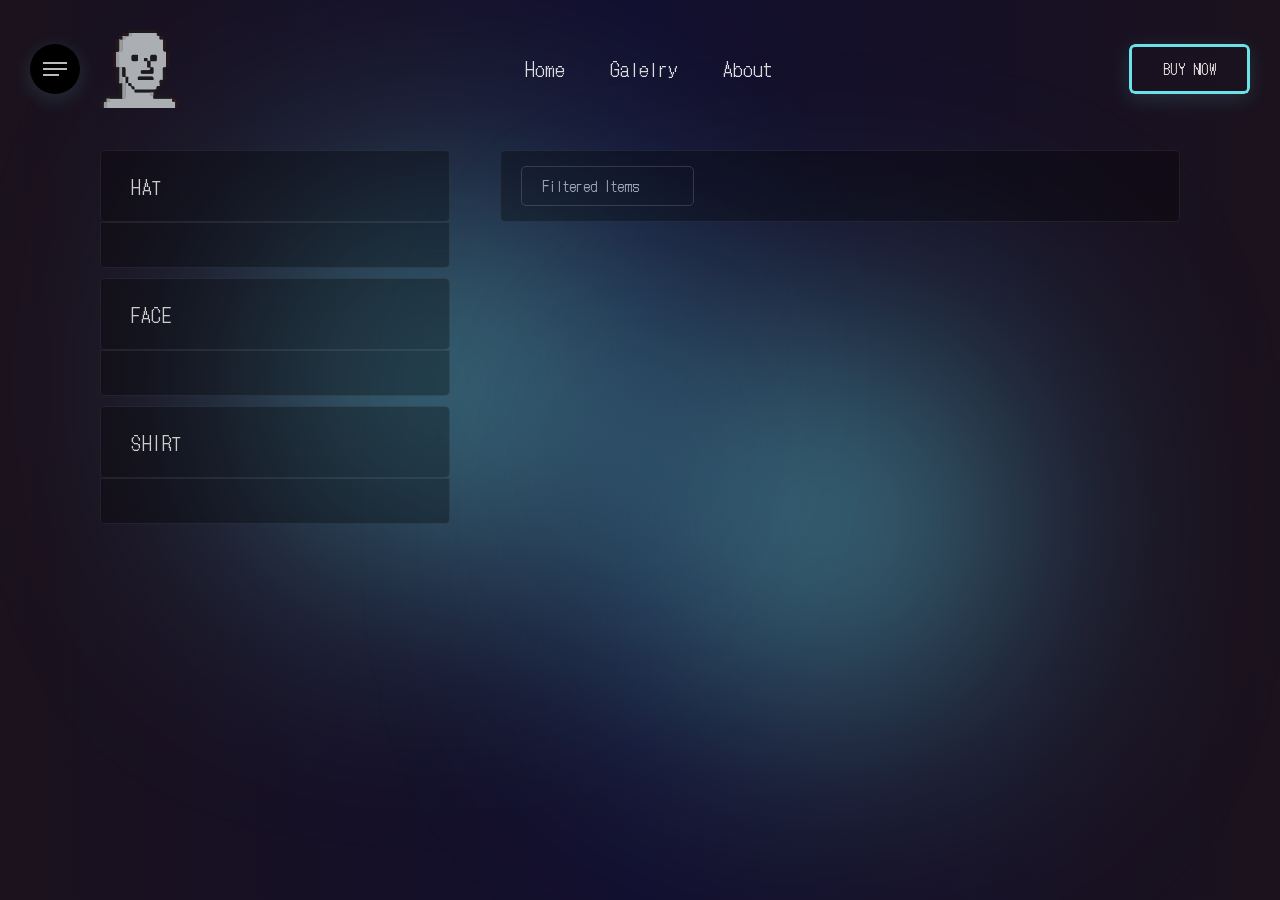
==== commit 106bcd49: "filters updated" ====
--- a/gallery.html
+++ b/gallery.html
@@ -200,7 +200,7 @@
                      <div class="item">
                       <span id="hat-filter" class="text">  </span>
                     </div> 
-                    </li> </br> 
+                    </li> 
                   </ul>
                   <!-- Dynamically populated with available hat options -->
                 </div>
@@ -259,7 +259,7 @@
 
             <div class="metaportal_fn_result_box" data-and-text="And" data-or-text="Or">
               <div class="filter_count">
-                Filters <span>0</span>
+                Filtered Items <span></span>
               </div>
             </div>
 
--- a/css/css-style.css
+++ b/css/css-style.css
@@ -1040,6 +1040,15 @@
     line-height: 1
 }
 
+.filter-checkbox{
+        font-size: 16px;
+        padding-left: 10px;
+        font-family: var(--hff);
+        letter-spacing: .5px;
+        text-transform: uppercase;
+        color: var(--hc)
+    }
+
 .fn__maintitle.big {
     font-size: 60px
 }
@@ -4650,6 +4659,29 @@
     scrollbar-color: #999 #fff
 }
 
+.metaportal_fn_filters  label{
+    margin: 0 0 0 -10px;
+    padding: 0;
+    list-style-type: none;
+    display: -webkit-flex;
+    display: -moz-flex;
+    display: -ms-flex;
+    display: -o-flex;
+    display: flex;
+    -webkit-flex-direction: row;
+    -moz-flex-direction: row;
+    -ms-flex-direction: row;
+    -o-flex-direction: row;
+    flex-direction: row;
+    flex-wrap: wrap;
+    max-height: 200px;
+    overflow-y: scroll;
+    scrollbar-width: thin;
+    scrollbar-color: #999 #fff
+}
+
+
+
 .metaportal_fn_filters .items::-webkit-scrollbar {
     width: 2px
 }
@@ -4673,7 +4705,7 @@
     width: 100%;
     display: block;
     position: relative;
-    padding: 5px 0 5px 26px;
+    padding: 5px 10px 5px 26px;
     cursor: pointer;
     font-size: 16px;
     color: #ddd;
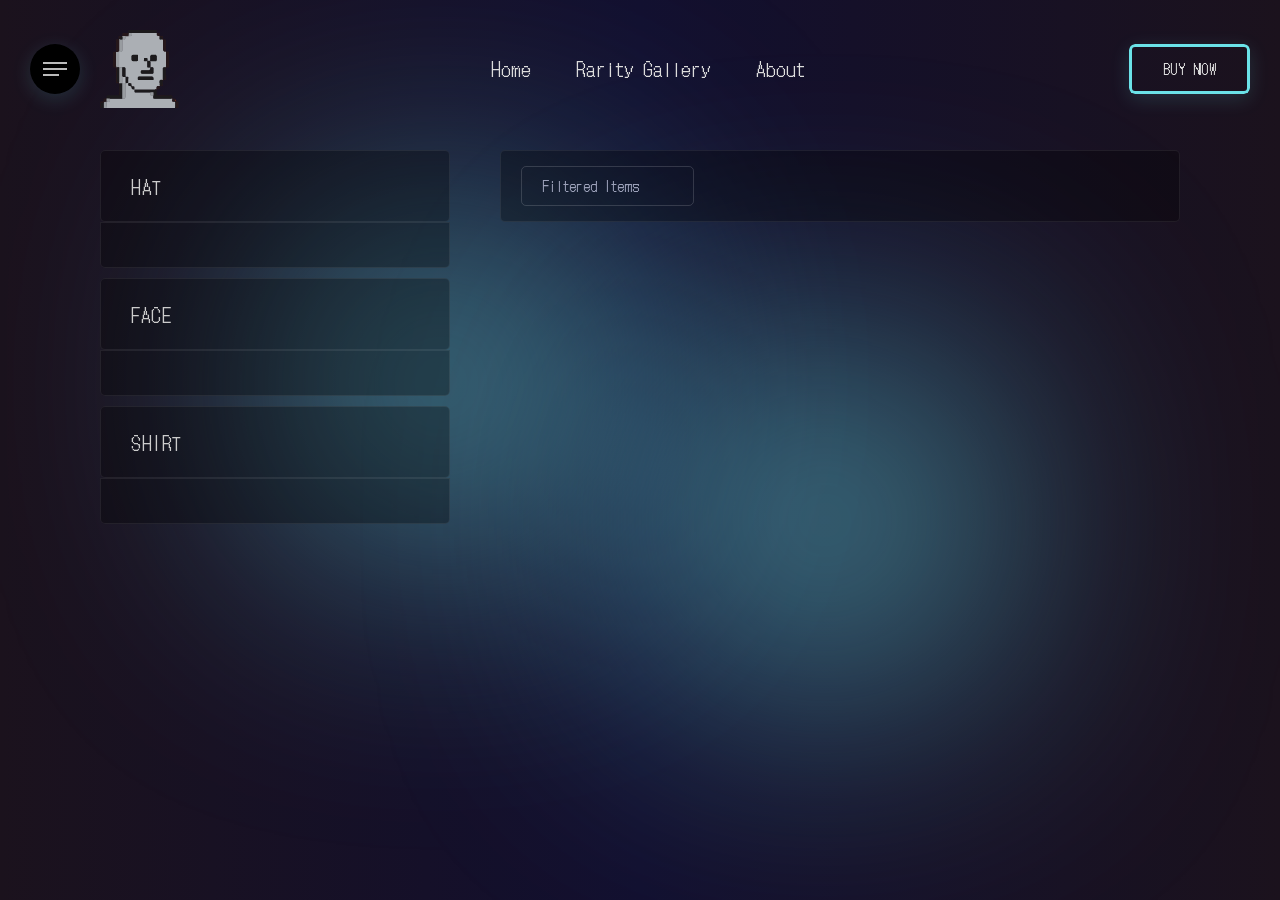
==== commit d60d5238: "last commit" ====
--- a/gallery.html
+++ b/gallery.html
@@ -70,7 +70,7 @@
               <span class="icon">
                 <img src="images/ordinals.png" alt="">
               </span>
-              <span class="text">Ordinals</span>
+              <span class="text">Ordinals Wallet</span>
             </div>
           </li>
           <li>
@@ -138,8 +138,8 @@
       <div class="mob_bot">
         <ul>
           <li><a class="creative_link" href="index.html">Home</a></li>
-          <li><a class="creative_link" href="gallery.html">Gallery</a></li>
-          <li><a class="creative_link" href="#about">About</a></li>
+          <li><a class="creative_link" href="gallery.html">Rarity Gallery</a></li>
+          <li><a class="creative_link" href="about.html">About</a></li>
         </ul>
       </div>
     </div>
@@ -162,8 +162,8 @@
           <div class="nav">
             <ul>
               <li><a class="creative_link" href="index.html">Home</a></li>
-              <li><a class="creative_link" href="gallery.html">Galelry</a></li>
-              <li><a class="creative_link" href="#collection">About</a></li>
+              <li><a class="creative_link" href="gallery.html">Rarity Gallery</a></li>
+              <li><a class="creative_link" href="about.html">About</a></li>
             </ul>
           </div>
           
--- a/css/css-style.css
+++ b/css/css-style.css
@@ -5762,7 +5762,7 @@
     max-width: calc(50% - 2px);
     background-color: rgba(255, 255, 255, .05);
     border-radius: 20px 0 0 20px;
-    padding: 118px 70px 120px
+    padding: 30px 30px 30px
 }
 
 .fn_cs_shortabout .about_right {
